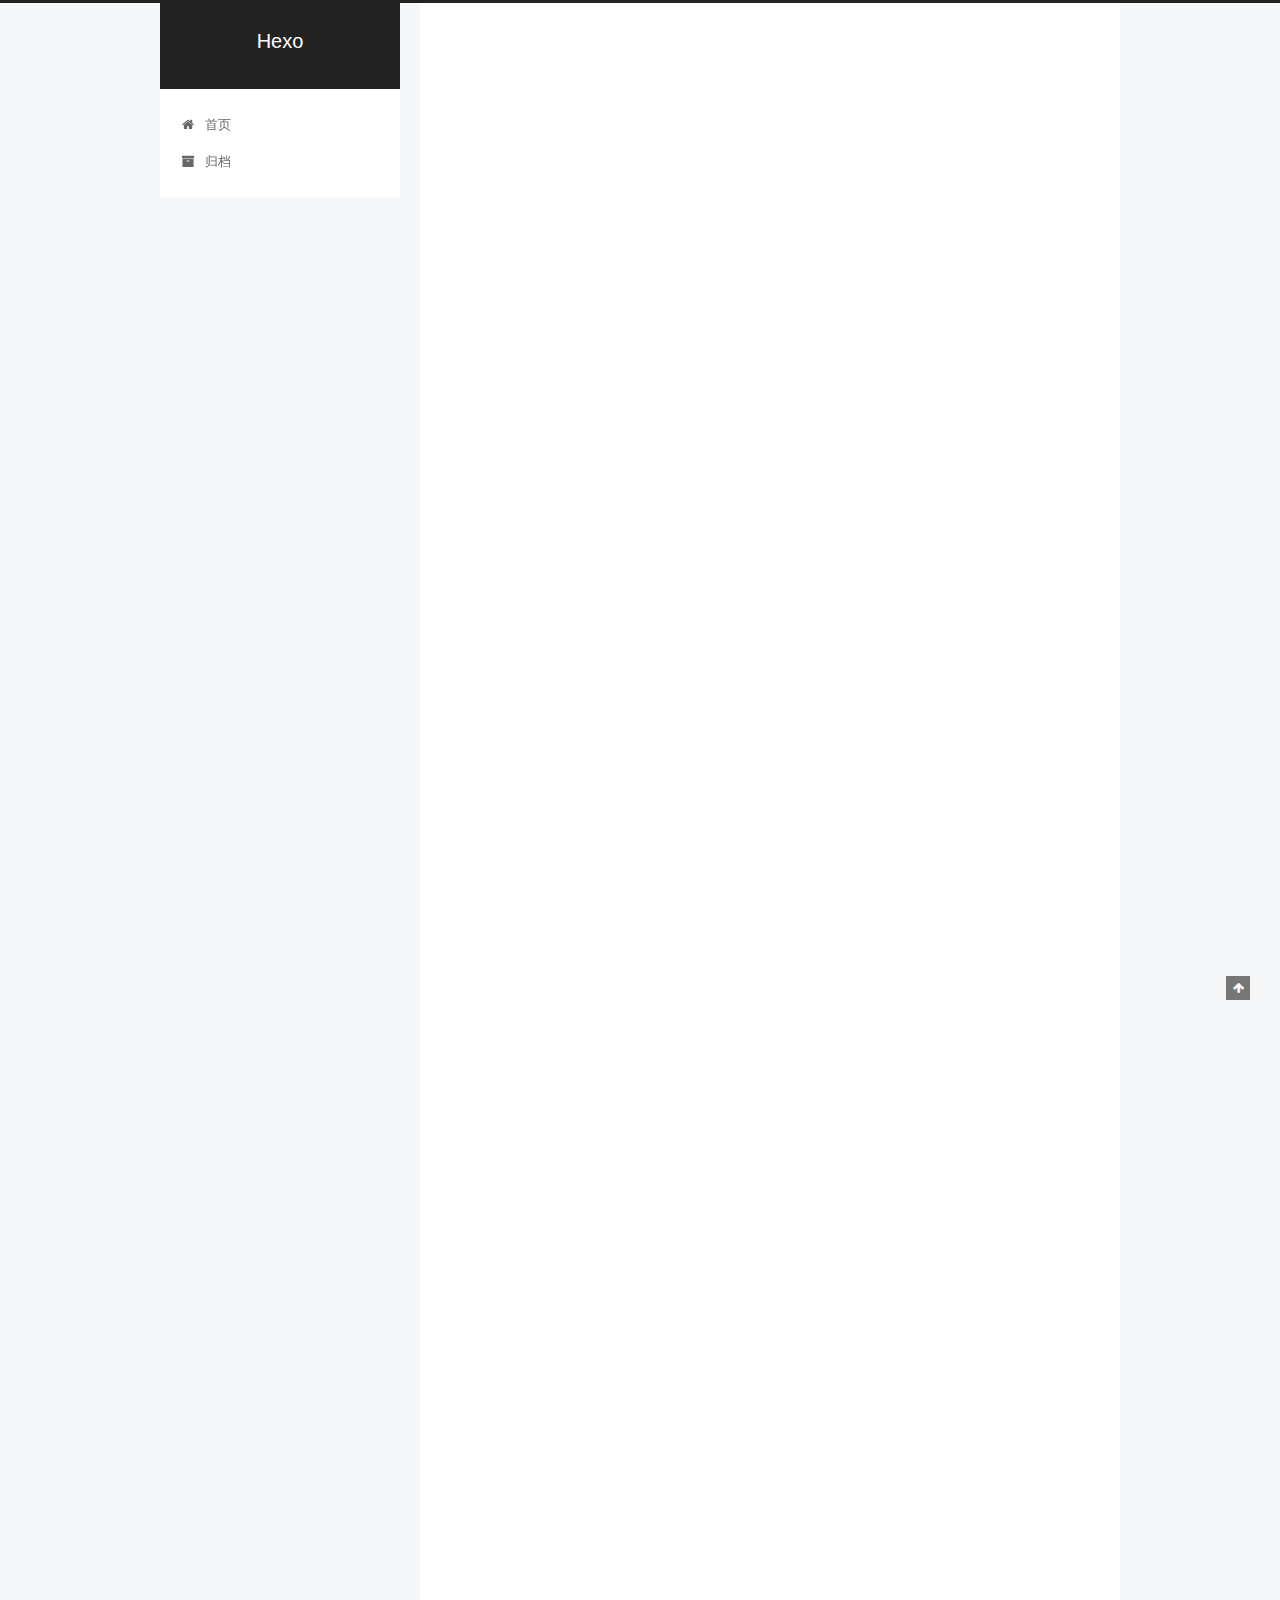
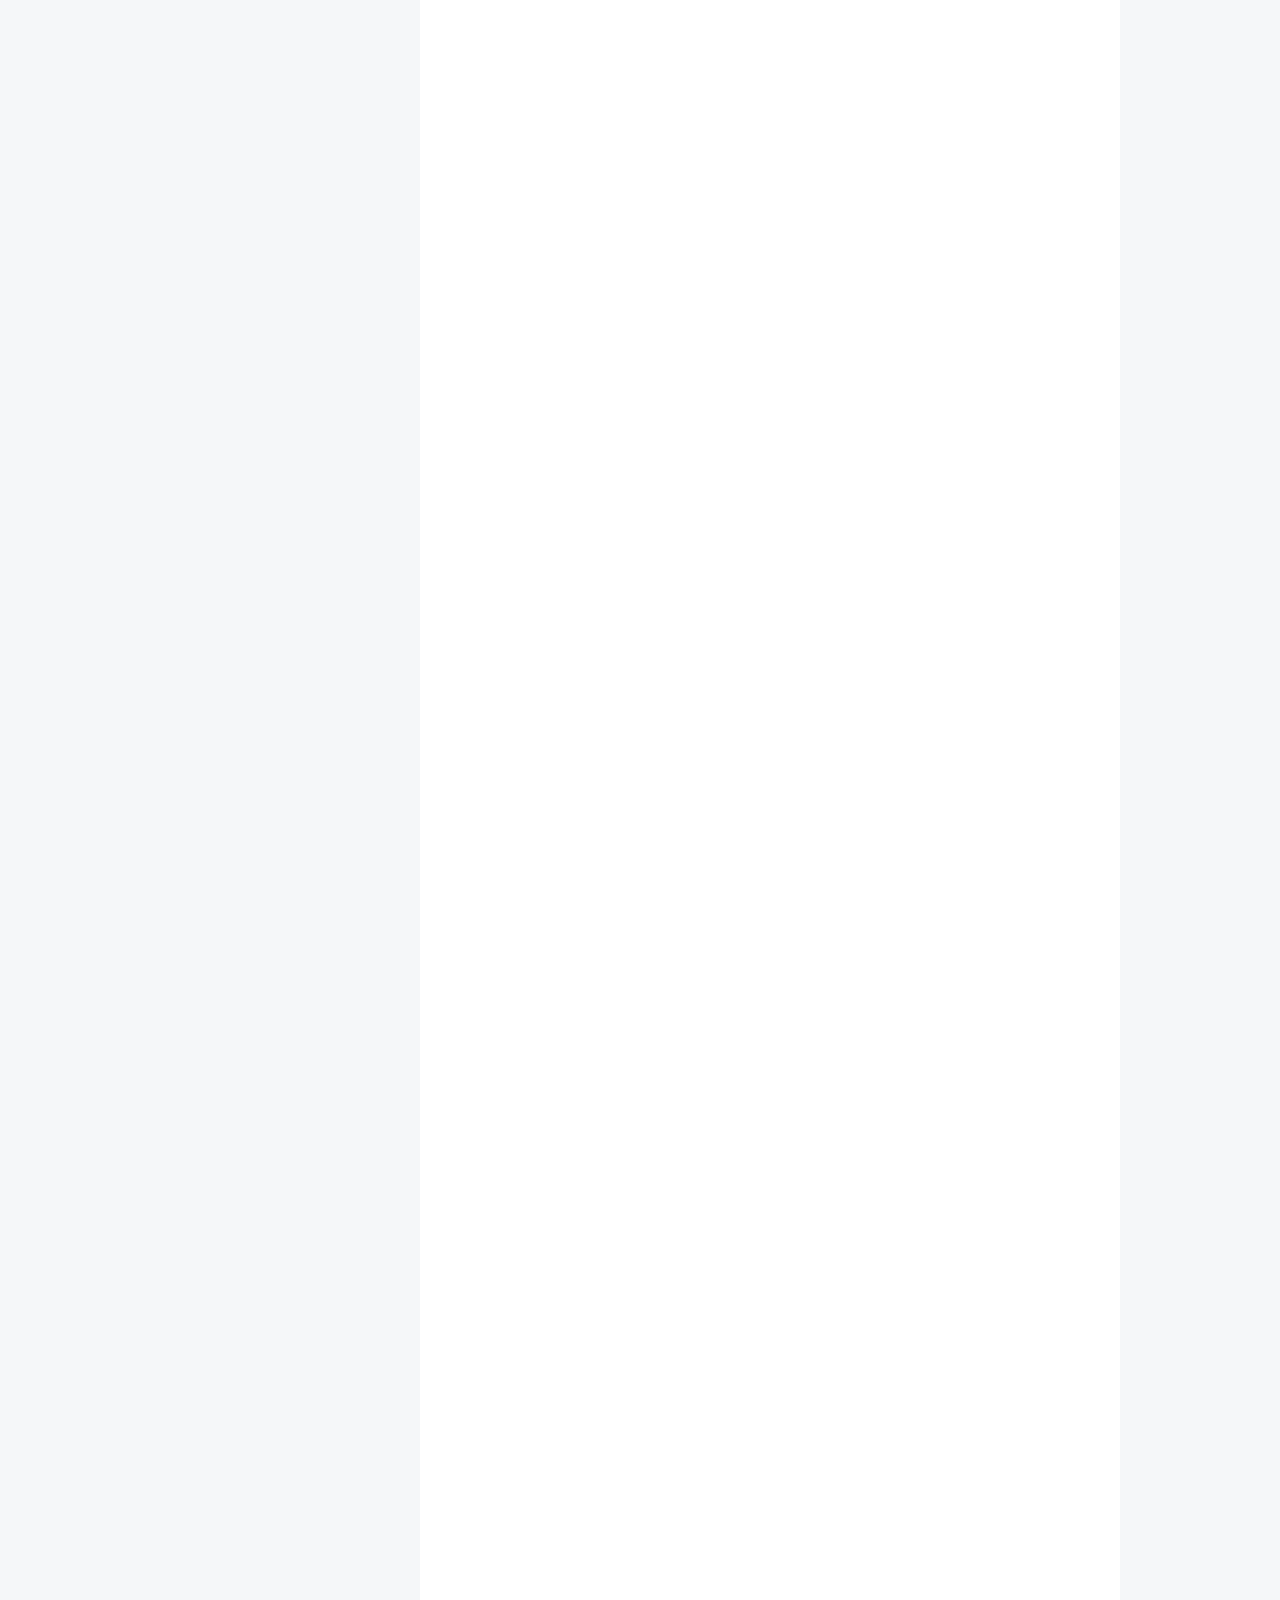
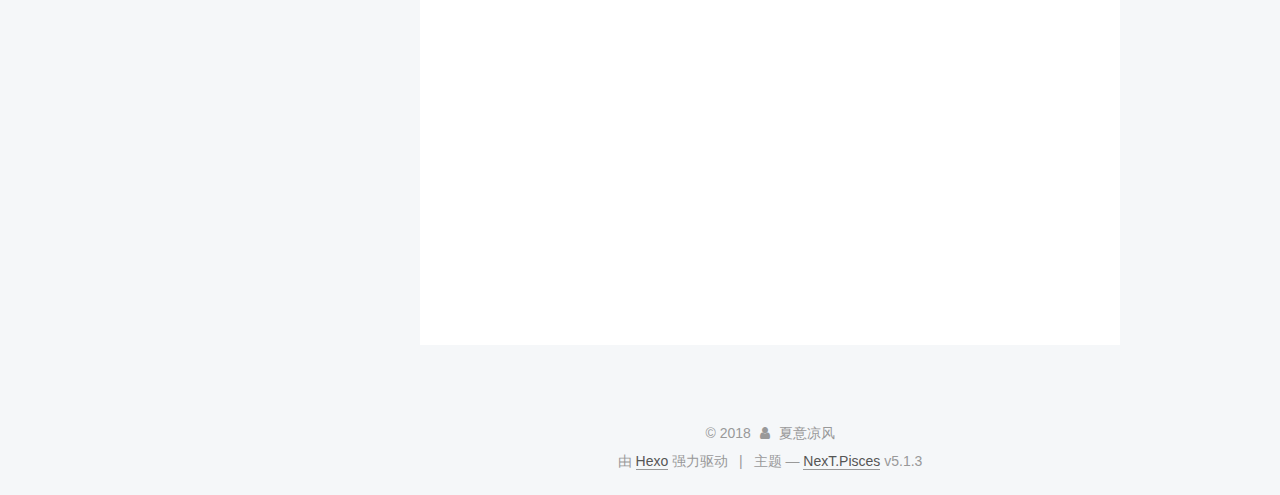
==== 2018/02/08/无缝滚动轮播/index.html @ 2b5c6878 "Site updated: 2018-03-02 18:00:50" ====
<!DOCTYPE html>



  


<html class="theme-next pisces use-motion" lang="zh-Hans">
<head>
  <meta charset="UTF-8"/>
<meta http-equiv="X-UA-Compatible" content="IE=edge" />
<meta name="viewport" content="width=device-width, initial-scale=1, maximum-scale=1"/>
<meta name="theme-color" content="#222">









<meta http-equiv="Cache-Control" content="no-transform" />
<meta http-equiv="Cache-Control" content="no-siteapp" />
















  
  
  <link href="/lib/fancybox/source/jquery.fancybox.css?v=2.1.5" rel="stylesheet" type="text/css" />







<link href="/lib/font-awesome/css/font-awesome.min.css?v=4.6.2" rel="stylesheet" type="text/css" />

<link href="/css/main.css?v=5.1.3" rel="stylesheet" type="text/css" />


  <link rel="apple-touch-icon" sizes="180x180" href="/images/apple-touch-icon-next.png?v=5.1.3">


  <link rel="icon" type="image/png" sizes="32x32" href="/images/favicon-32x32-next.png?v=5.1.3">


  <link rel="icon" type="image/png" sizes="16x16" href="/images/favicon-16x16-next.png?v=5.1.3">


  <link rel="mask-icon" href="/images/logo.svg?v=5.1.3" color="#222">





  <meta name="keywords" content="Hexo, NexT" />










<meta name="description" content="无缝滚动&amp;nbsp;&amp;nbsp;&amp;nbsp;&amp;nbsp;本文主要实现了带有缓冲运动、停顿、无缝滚动、外部按钮控制图片切换、鼠标移入暂停移出运动的轮播。 1.html结构123456789101112131415161718192021222324252627&amp;lt;div class=&quot;clearfix&quot;&amp;gt;    &amp;lt;div class=&quot;PptWrap&quot;&amp;gt;        &amp;lt;">
<meta property="og:type" content="article">
<meta property="og:title" content="无缝滚动轮播">
<meta property="og:url" content="http://yoursite.com/2018/02/08/无缝滚动轮播/index.html">
<meta property="og:site_name" content="Hexo">
<meta property="og:description" content="无缝滚动&amp;nbsp;&amp;nbsp;&amp;nbsp;&amp;nbsp;本文主要实现了带有缓冲运动、停顿、无缝滚动、外部按钮控制图片切换、鼠标移入暂停移出运动的轮播。 1.html结构123456789101112131415161718192021222324252627&amp;lt;div class=&quot;clearfix&quot;&amp;gt;    &amp;lt;div class=&quot;PptWrap&quot;&amp;gt;        &amp;lt;">
<meta property="og:locale" content="zh-Hans">
<meta property="og:updated_time" content="2018-03-02T07:36:48.607Z">
<meta name="twitter:card" content="summary">
<meta name="twitter:title" content="无缝滚动轮播">
<meta name="twitter:description" content="无缝滚动&amp;nbsp;&amp;nbsp;&amp;nbsp;&amp;nbsp;本文主要实现了带有缓冲运动、停顿、无缝滚动、外部按钮控制图片切换、鼠标移入暂停移出运动的轮播。 1.html结构123456789101112131415161718192021222324252627&amp;lt;div class=&quot;clearfix&quot;&amp;gt;    &amp;lt;div class=&quot;PptWrap&quot;&amp;gt;        &amp;lt;">



<script type="text/javascript" id="hexo.configurations">
  var NexT = window.NexT || {};
  var CONFIG = {
    root: '/',
    scheme: 'Pisces',
    version: '5.1.3',
    sidebar: {"position":"left","display":"post","offset":12,"b2t":false,"scrollpercent":false,"onmobile":false},
    fancybox: true,
    tabs: true,
    motion: {"enable":true,"async":false,"transition":{"post_block":"fadeIn","post_header":"slideDownIn","post_body":"slideDownIn","coll_header":"slideLeftIn","sidebar":"slideUpIn"}},
    duoshuo: {
      userId: '0',
      author: '博主'
    },
    algolia: {
      applicationID: '',
      apiKey: '',
      indexName: '',
      hits: {"per_page":10},
      labels: {"input_placeholder":"Search for Posts","hits_empty":"We didn't find any results for the search: ${query}","hits_stats":"${hits} results found in ${time} ms"}
    }
  };
</script>



  <link rel="canonical" href="http://yoursite.com/2018/02/08/无缝滚动轮播/"/>





  <title>无缝滚动轮播 | Hexo</title>
  








</head>

<body itemscope itemtype="http://schema.org/WebPage" lang="zh-Hans">

  
  
    
  

  <div class="container sidebar-position-left page-post-detail">
    <div class="headband"></div>

    <header id="header" class="header" itemscope itemtype="http://schema.org/WPHeader">
      <div class="header-inner"><div class="site-brand-wrapper">
  <div class="site-meta ">
    

    <div class="custom-logo-site-title">
      <a href="/"  class="brand" rel="start">
        <span class="logo-line-before"><i></i></span>
        <span class="site-title">Hexo</span>
        <span class="logo-line-after"><i></i></span>
      </a>
    </div>
      
        <p class="site-subtitle"></p>
      
  </div>

  <div class="site-nav-toggle">
    <button>
      <span class="btn-bar"></span>
      <span class="btn-bar"></span>
      <span class="btn-bar"></span>
    </button>
  </div>
</div>

<nav class="site-nav">
  

  
    <ul id="menu" class="menu">
      
        
        <li class="menu-item menu-item-home">
          <a href="/" rel="section">
            
              <i class="menu-item-icon fa fa-fw fa-home"></i> <br />
            
            首页
          </a>
        </li>
      
        
        <li class="menu-item menu-item-archives">
          <a href="/archives/" rel="section">
            
              <i class="menu-item-icon fa fa-fw fa-archive"></i> <br />
            
            归档
          </a>
        </li>
      

      
    </ul>
  

  
</nav>



 </div>
    </header>

    <main id="main" class="main">
      <div class="main-inner">
        <div class="content-wrap">
          <div id="content" class="content">
            

  <div id="posts" class="posts-expand">
    

  

  
  
  

  <article class="post post-type-normal" itemscope itemtype="http://schema.org/Article">
  
  
  
  <div class="post-block">
    <link itemprop="mainEntityOfPage" href="http://yoursite.com/2018/02/08/无缝滚动轮播/">

    <span hidden itemprop="author" itemscope itemtype="http://schema.org/Person">
      <meta itemprop="name" content="夏意凉风">
      <meta itemprop="description" content="">
      <meta itemprop="image" content="/images/avatar.gif">
    </span>

    <span hidden itemprop="publisher" itemscope itemtype="http://schema.org/Organization">
      <meta itemprop="name" content="Hexo">
    </span>

    
      <header class="post-header">

        
        
          <h1 class="post-title" itemprop="name headline">无缝滚动轮播</h1>
        

        <div class="post-meta">
          <span class="post-time">
            
              <span class="post-meta-item-icon">
                <i class="fa fa-calendar-o"></i>
              </span>
              
                <span class="post-meta-item-text">发表于</span>
              
              <time title="创建于" itemprop="dateCreated datePublished" datetime="2018-02-08T17:02:25+08:00">
                2018-02-08
              </time>
            

            

            
          </span>

          

          
            
          

          
          

          

          

          

        </div>
      </header>
    

    
    
    
    <div class="post-body" itemprop="articleBody">

      
      

      
        <h2 id="无缝滚动"><a href="#无缝滚动" class="headerlink" title="无缝滚动"></a>无缝滚动</h2><p>&nbsp;&nbsp;&nbsp;&nbsp;本文主要实现了带有缓冲运动、停顿、无缝滚动、外部按钮控制图片切换、鼠标移入暂停移出运动的轮播。</p>
<h3 id="1-html结构"><a href="#1-html结构" class="headerlink" title="1.html结构"></a>1.html结构</h3><figure class="highlight html"><table><tr><td class="gutter"><pre><span class="line">1</span><br><span class="line">2</span><br><span class="line">3</span><br><span class="line">4</span><br><span class="line">5</span><br><span class="line">6</span><br><span class="line">7</span><br><span class="line">8</span><br><span class="line">9</span><br><span class="line">10</span><br><span class="line">11</span><br><span class="line">12</span><br><span class="line">13</span><br><span class="line">14</span><br><span class="line">15</span><br><span class="line">16</span><br><span class="line">17</span><br><span class="line">18</span><br><span class="line">19</span><br><span class="line">20</span><br><span class="line">21</span><br><span class="line">22</span><br><span class="line">23</span><br><span class="line">24</span><br><span class="line">25</span><br><span class="line">26</span><br><span class="line">27</span><br></pre></td><td class="code"><pre><span class="line"><span class="tag">&lt;<span class="name">div</span> <span class="attr">class</span>=<span class="string">"clearfix"</span>&gt;</span></span><br><span class="line">    <span class="tag">&lt;<span class="name">div</span> <span class="attr">class</span>=<span class="string">"PptWrap"</span>&gt;</span></span><br><span class="line">        <span class="tag">&lt;<span class="name">div</span> <span class="attr">class</span>=<span class="string">"Ppt"</span>&gt;</span></span><br><span class="line">            <span class="tag">&lt;<span class="name">ul</span> <span class="attr">class</span>=<span class="string">"clearfix"</span>&gt;</span></span><br><span class="line">                <span class="tag">&lt;<span class="name">li</span>&gt;</span></span><br><span class="line">                   <span class="tag">&lt;<span class="name">img</span> <span class="attr">src</span>=<span class="string">"public/images/baijiu1.jpg"</span>&gt;</span></span><br><span class="line">                <span class="tag">&lt;/<span class="name">li</span>&gt;</span></span><br><span class="line">                <span class="tag">&lt;<span class="name">li</span>&gt;</span></span><br><span class="line">                   <span class="tag">&lt;<span class="name">img</span> <span class="attr">src</span>=<span class="string">"public/images/baijiu2.jpg"</span>&gt;</span></span><br><span class="line">                <span class="tag">&lt;/<span class="name">li</span>&gt;</span></span><br><span class="line">                <span class="tag">&lt;<span class="name">li</span>&gt;</span></span><br><span class="line">                   <span class="tag">&lt;<span class="name">img</span> <span class="attr">src</span>=<span class="string">"public/images/baijiu3.jpg"</span>&gt;</span></span><br><span class="line">                <span class="tag">&lt;/<span class="name">li</span>&gt;</span></span><br><span class="line">                <span class="tag">&lt;<span class="name">li</span>&gt;</span></span><br><span class="line">                   <span class="tag">&lt;<span class="name">imgsrc="public</span>/<span class="attr">images</span>/<span class="attr">baijiu1.jpg</span>"&gt;</span></span><br><span class="line">                <span class="tag">&lt;/<span class="name">li</span>&gt;</span></span><br><span class="line">            <span class="tag">&lt;/<span class="name">ul</span>&gt;</span></span><br><span class="line">        <span class="tag">&lt;/<span class="name">div</span>&gt;</span></span><br><span class="line">        <span class="tag">&lt;<span class="name">div</span> <span class="attr">class</span>=<span class="string">"PptBtn"</span>&gt;</span></span><br><span class="line">                <span class="tag">&lt;<span class="name">ul</span> <span class="attr">class</span>=<span class="string">"clearfix"</span>&gt;</span></span><br><span class="line">                    <span class="tag">&lt;<span class="name">li</span>&gt;</span><span class="tag">&lt;/<span class="name">li</span>&gt;</span></span><br><span class="line">                    <span class="tag">&lt;<span class="name">li</span>&gt;</span><span class="tag">&lt;/<span class="name">li</span>&gt;</span></span><br><span class="line">                    <span class="tag">&lt;<span class="name">li</span>&gt;</span><span class="tag">&lt;/<span class="name">li</span>&gt;</span></span><br><span class="line">                <span class="tag">&lt;/<span class="name">ul</span>&gt;</span></span><br><span class="line">        <span class="tag">&lt;/<span class="name">div</span>&gt;</span></span><br><span class="line">    <span class="tag">&lt;/<span class="name">div</span>&gt;</span>  </span><br><span class="line"><span class="tag">&lt;/<span class="name">div</span>&gt;</span></span><br></pre></td></tr></table></figure>
<p>&nbsp;&nbsp;&nbsp;&nbsp;在放置图片的ul中最后一张图片跟第一张图片是一样的，目的是为了让图片滚动到最后一张时，可以瞬间将ul的marginLeft或Left（需要position）置为0后紧接着做运动到第二张图片的运动来完成无缝滚动。</p>
<h3 id="2-js"><a href="#2-js" class="headerlink" title="2.js"></a>2.js</h3><figure class="highlight javascript"><table><tr><td class="gutter"><pre><span class="line">1</span><br><span class="line">2</span><br><span class="line">3</span><br><span class="line">4</span><br><span class="line">5</span><br><span class="line">6</span><br><span class="line">7</span><br><span class="line">8</span><br><span class="line">9</span><br><span class="line">10</span><br><span class="line">11</span><br><span class="line">12</span><br><span class="line">13</span><br><span class="line">14</span><br><span class="line">15</span><br><span class="line">16</span><br><span class="line">17</span><br><span class="line">18</span><br><span class="line">19</span><br><span class="line">20</span><br><span class="line">21</span><br><span class="line">22</span><br><span class="line">23</span><br><span class="line">24</span><br><span class="line">25</span><br><span class="line">26</span><br><span class="line">27</span><br><span class="line">28</span><br><span class="line">29</span><br><span class="line">30</span><br><span class="line">31</span><br><span class="line">32</span><br><span class="line">33</span><br><span class="line">34</span><br><span class="line">35</span><br><span class="line">36</span><br><span class="line">37</span><br><span class="line">38</span><br><span class="line">39</span><br><span class="line">40</span><br><span class="line">41</span><br><span class="line">42</span><br><span class="line">43</span><br><span class="line">44</span><br><span class="line">45</span><br><span class="line">46</span><br><span class="line">47</span><br><span class="line">48</span><br><span class="line">49</span><br><span class="line">50</span><br><span class="line">51</span><br><span class="line">52</span><br><span class="line">53</span><br></pre></td><td class="code"><pre><span class="line"><span class="keyword">var</span> baiJiuProductLiNumber = <span class="number">0</span>;</span><br><span class="line"><span class="keyword">var</span> y = <span class="literal">null</span>;</span><br><span class="line"><span class="keyword">var</span> x = <span class="number">0</span>;</span><br><span class="line"></span><br><span class="line"><span class="function"><span class="keyword">function</span> <span class="title">LunBoNext</span>(<span class="params"></span>) </span>&#123;</span><br><span class="line">    y = y - <span class="number">210</span>;</span><br><span class="line">    <span class="keyword">if</span> (PptUl.style.marginLeft == <span class="string">"-630px"</span>) &#123;</span><br><span class="line">        PptBtnLi[<span class="number">0</span>].style.background = <span class="string">"#8a6d3b"</span>;</span><br><span class="line">        PptUl.style.marginLeft = <span class="string">"0px"</span>;</span><br><span class="line">    &#125;</span><br><span class="line">    <span class="keyword">else</span> &#123;</span><br><span class="line">        <span class="keyword">for</span> (<span class="keyword">var</span> i = <span class="number">0</span>; i &lt; PptBtnLi.length; i++) &#123;</span><br><span class="line">           PptBtnLi[i].style.background = <span class="string">"#fff"</span>;</span><br><span class="line">        &#125;</span><br><span class="line">        <span class="keyword">if</span> (baiJiuProductLiNumber &gt;= <span class="number">2</span>) &#123;</span><br><span class="line">            PptBtnLi[<span class="number">0</span>].style.background = <span class="string">"#8a6d3b"</span>;</span><br><span class="line">        &#125;</span><br><span class="line">        <span class="keyword">else</span> &#123;</span><br><span class="line">           PptBtnLi[baiJiuProductLiNumber + <span class="number">1</span>].style.background = <span class="string">"#8a6d3b"</span></span><br><span class="line">        &#125;</span><br><span class="line">        startMove(PptUl, y, <span class="string">"marginLeft"</span>);</span><br><span class="line">    &#125;</span><br><span class="line">    baiJiuProductLiNumber++;</span><br><span class="line">    <span class="keyword">if</span> (baiJiuProductLiNumber &gt; <span class="number">3</span>) &#123;</span><br><span class="line">        baiJiuProductLiNumber = <span class="number">1</span>;</span><br><span class="line">        y = <span class="number">-210</span>;</span><br><span class="line">        <span class="keyword">for</span> (<span class="keyword">var</span> i = <span class="number">0</span>; i &lt; PptBtnLi.length; i++) &#123;</span><br><span class="line">           PptBtnLi[i].style.background = <span class="string">"#fff"</span>;</span><br><span class="line">        &#125;</span><br><span class="line">    PptBtnLi[baiJiuProductLiNumber].style.background = <span class="string">"#8a6d3b"</span>;</span><br><span class="line">        startMove(PptUl, y, <span class="string">"marginLeft"</span>);</span><br><span class="line">    &#125;</span><br><span class="line">&#125;</span><br><span class="line"><span class="keyword">for</span> (<span class="keyword">var</span> i = <span class="number">0</span>; i &lt; PptBtnLi.length; i++) &#123;</span><br><span class="line">    PptBtnLi[i].index = i;</span><br><span class="line">    PptBtnLi[i].onclick = <span class="function"><span class="keyword">function</span> (<span class="params"></span>) </span>&#123;</span><br><span class="line">        y = -(<span class="keyword">this</span>.index * <span class="number">210</span>);</span><br><span class="line">        baiJiuProductLiNumber = <span class="keyword">this</span>.index;</span><br><span class="line">        clearInterval(PptWrap.timer);</span><br><span class="line">        <span class="keyword">for</span> (<span class="keyword">var</span> i = <span class="number">0</span>; i &lt; PptBtnLi.length; i++) &#123;</span><br><span class="line">           PptBtnLi[i].style.background = <span class="string">"#fff"</span>;</span><br><span class="line">        &#125;</span><br><span class="line">        <span class="keyword">this</span>.style.background = <span class="string">"#8a6d3b"</span>;</span><br><span class="line">        startMove(tPptUl, y, <span class="string">"marginLeft"</span>);</span><br><span class="line">    &#125;</span><br><span class="line">&#125;</span><br><span class="line">PptWrap.timer = setInterval(LunBoNext, <span class="number">2000</span>);</span><br><span class="line">PptWrap.onmouseover = <span class="function"><span class="keyword">function</span> (<span class="params"></span>) </span>&#123;</span><br><span class="line">    clearInterval(PptWrap.timer);</span><br><span class="line">&#125;</span><br><span class="line">PptWrap.onmouseout = <span class="function"><span class="keyword">function</span> (<span class="params"></span>) </span>&#123;</span><br><span class="line">   PptWrap.timer = setInterval(LunBoNext, <span class="number">2000</span>);</span><br><span class="line">&#125;</span><br></pre></td></tr></table></figure>
<p>&nbsp;&nbsp;&nbsp;&nbsp;定义了baiJiuProductLiNumber和y两个全局变量，用来监控ul的marginleft，每滚动一张图片y就自减每个图片的宽度，baiJiuProductLiNumber则自增，当图片滚动到最后一张时，则重新定义它两的值。利用setInterval来每两秒执行一次图片滚动，当鼠标移入的时候则关闭定时器，移出则重新开启。for循环是点击按钮时同样根据全局变量baiJiuProductLiNumber和y来对图片进行切换和缓冲运动，同时被点击的按钮背景颜色也做相应变换。</p>
<h3 id="3-startMove运动框架"><a href="#3-startMove运动框架" class="headerlink" title="3.startMove运动框架"></a>3.startMove运动框架</h3><figure class="highlight js"><table><tr><td class="gutter"><pre><span class="line">1</span><br><span class="line">2</span><br><span class="line">3</span><br><span class="line">4</span><br><span class="line">5</span><br><span class="line">6</span><br><span class="line">7</span><br><span class="line">8</span><br><span class="line">9</span><br><span class="line">10</span><br><span class="line">11</span><br><span class="line">12</span><br><span class="line">13</span><br><span class="line">14</span><br><span class="line">15</span><br><span class="line">16</span><br><span class="line">17</span><br><span class="line">18</span><br><span class="line">19</span><br><span class="line">20</span><br><span class="line">21</span><br><span class="line">22</span><br><span class="line">23</span><br><span class="line">24</span><br><span class="line">25</span><br><span class="line">26</span><br><span class="line">27</span><br><span class="line">28</span><br><span class="line">29</span><br><span class="line">30</span><br><span class="line">31</span><br></pre></td><td class="code"><pre><span class="line"><span class="function"><span class="keyword">function</span> <span class="title">getStyle</span>(<span class="params">obj,name</span>)</span>&#123;</span><br><span class="line">    <span class="keyword">if</span>(obj.currentStyle)&#123;</span><br><span class="line">        <span class="keyword">return</span> obj.currentStyle[name];</span><br><span class="line">    &#125;<span class="keyword">else</span>&#123;</span><br><span class="line">        <span class="keyword">return</span> getComputedStyle(obj,<span class="literal">false</span>)[name];</span><br><span class="line">    &#125;</span><br><span class="line">&#125;</span><br><span class="line"><span class="function"><span class="keyword">function</span> <span class="title">startMove</span>(<span class="params">obj,iTarget,attr</span>)</span>&#123;</span><br><span class="line">    clearInterval(obj.timer);</span><br><span class="line">    obj.timer=setInterval(<span class="function"><span class="keyword">function</span>(<span class="params"></span>)</span>&#123;</span><br><span class="line">        <span class="keyword">var</span> cur=<span class="number">0</span>;</span><br><span class="line">        <span class="keyword">if</span>(attr==<span class="string">"opacity"</span>)&#123;</span><br><span class="line">            cur=<span class="built_in">Math</span>.round(<span class="built_in">parseFloat</span>(getStyle(obj,attr))*<span class="number">100</span>);            </span><br><span class="line">        &#125;<span class="keyword">else</span>&#123;</span><br><span class="line">            cur=<span class="built_in">parseInt</span>(getStyle(obj,attr));</span><br><span class="line">        &#125;</span><br><span class="line">        <span class="keyword">var</span> speed=(iTarget-cur)/<span class="number">8</span>;</span><br><span class="line">        speed=speed&gt;<span class="number">0</span>?<span class="built_in">Math</span>.ceil(speed):<span class="built_in">Math</span>.floor(speed);</span><br><span class="line">        <span class="keyword">if</span>(cur==iTarget)&#123;</span><br><span class="line">            clearInterval(obj.timer);</span><br><span class="line">        &#125;</span><br><span class="line">        <span class="keyword">else</span>&#123;</span><br><span class="line">            <span class="keyword">if</span>(attr==<span class="string">"opacity"</span>)&#123;</span><br><span class="line">                obj.style[attr]=(cur+speed)/<span class="number">100</span>;</span><br><span class="line">                obj.style.filter=<span class="string">"alpha(opacity:"</span>+(cur+speed)+<span class="string">")"</span>;</span><br><span class="line">            &#125;<span class="keyword">else</span> &#123;</span><br><span class="line">                obj.style[attr] = cur + speed + <span class="string">"px"</span>;</span><br><span class="line">            &#125;</span><br><span class="line">        &#125;</span><br><span class="line">    &#125;,<span class="number">30</span>)</span><br><span class="line">&#125;</span><br></pre></td></tr></table></figure>
<p>&nbsp;&nbsp;&nbsp;&nbsp;此框架中的getStyle函数是用来获取对象的属性，startMove函数比较常用，可以根据对象，属性，运动的目标值的变换来做多物体运动框架。每个对象都有自己的定时器，每次重新开启定时器都将关闭自己上一个定时器。</p>
<h3 id="4-链接"><a href="#4-链接" class="headerlink" title="4.链接"></a>4.链接</h3><p><a href="http://xiaoyeye.cc/scrolling/" target="_blank" rel="noopener">无缝滚动html</a></p>
<p><a href="https://github.com/xiayiliangfeng/scrolling.git" target="_blank" rel="noopener">github</a></p>

      
    </div>
    
    
    

    

    

    

    <footer class="post-footer">
      

      
      
      

      
        <div class="post-nav">
          <div class="post-nav-next post-nav-item">
            
              <a href="/2017/12/06/hello-world/" rel="next" title="Hello World">
                <i class="fa fa-chevron-left"></i> Hello World
              </a>
            
          </div>

          <span class="post-nav-divider"></span>

          <div class="post-nav-prev post-nav-item">
            
          </div>
        </div>
      

      
      
    </footer>
  </div>
  
  
  
  </article>



    <div class="post-spread">
      
    </div>
  </div>


          </div>
          


          

  



        </div>
        
          
  
  <div class="sidebar-toggle">
    <div class="sidebar-toggle-line-wrap">
      <span class="sidebar-toggle-line sidebar-toggle-line-first"></span>
      <span class="sidebar-toggle-line sidebar-toggle-line-middle"></span>
      <span class="sidebar-toggle-line sidebar-toggle-line-last"></span>
    </div>
  </div>

  <aside id="sidebar" class="sidebar">
    
    <div class="sidebar-inner">

      

      
        <ul class="sidebar-nav motion-element">
          <li class="sidebar-nav-toc sidebar-nav-active" data-target="post-toc-wrap">
            文章目录
          </li>
          <li class="sidebar-nav-overview" data-target="site-overview-wrap">
            站点概览
          </li>
        </ul>
      

      <section class="site-overview-wrap sidebar-panel">
        <div class="site-overview">
          <div class="site-author motion-element" itemprop="author" itemscope itemtype="http://schema.org/Person">
            
              <p class="site-author-name" itemprop="name">夏意凉风</p>
              <p class="site-description motion-element" itemprop="description"></p>
          </div>

          <nav class="site-state motion-element">

            
              <div class="site-state-item site-state-posts">
              
                <a href="/archives/">
              
                  <span class="site-state-item-count">2</span>
                  <span class="site-state-item-name">日志</span>
                </a>
              </div>
            

            

            

          </nav>

          

          <div class="links-of-author motion-element">
            
          </div>

          
          

          
          

          

        </div>
      </section>

      
      <!--noindex-->
        <section class="post-toc-wrap motion-element sidebar-panel sidebar-panel-active">
          <div class="post-toc">

            
              
            

            
              <div class="post-toc-content"><ol class="nav"><li class="nav-item nav-level-2"><a class="nav-link" href="#无缝滚动"><span class="nav-number">1.</span> <span class="nav-text"><a href="#&#x65E0;&#x7F1D;&#x6EDA;&#x52A8;" class="headerlink" title="&#x65E0;&#x7F1D;&#x6EDA;&#x52A8;"></a>&#x65E0;&#x7F1D;&#x6EDA;&#x52A8;</span></a><ol class="nav-child"><li class="nav-item nav-level-3"><a class="nav-link" href="#1-html结构"><span class="nav-number">1.1.</span> <span class="nav-text"><a href="#1-html&#x7ED3;&#x6784;" class="headerlink" title="1.html&#x7ED3;&#x6784;"></a>1.html&#x7ED3;&#x6784;</span></a></li><li class="nav-item nav-level-3"><a class="nav-link" href="#2-js"><span class="nav-number">1.2.</span> <span class="nav-text"><a href="#2-js" class="headerlink" title="2.js"></a>2.js</span></a></li><li class="nav-item nav-level-3"><a class="nav-link" href="#3-startMove运动框架"><span class="nav-number">1.3.</span> <span class="nav-text"><a href="#3-startMove&#x8FD0;&#x52A8;&#x6846;&#x67B6;" class="headerlink" title="3.startMove&#x8FD0;&#x52A8;&#x6846;&#x67B6;"></a>3.startMove&#x8FD0;&#x52A8;&#x6846;&#x67B6;</span></a></li><li class="nav-item nav-level-3"><a class="nav-link" href="#4-链接"><span class="nav-number">1.4.</span> <span class="nav-text"><a href="#4-&#x94FE;&#x63A5;" class="headerlink" title="4.&#x94FE;&#x63A5;"></a>4.&#x94FE;&#x63A5;</span></a></li></ol></li></ol></div>
            

          </div>
        </section>
      <!--/noindex-->
      

      

    </div>
  </aside>


        
      </div>
    </main>

    <footer id="footer" class="footer">
      <div class="footer-inner">
        <div class="copyright">&copy; <span itemprop="copyrightYear">2018</span>
  <span class="with-love">
    <i class="fa fa-user"></i>
  </span>
  <span class="author" itemprop="copyrightHolder">夏意凉风</span>

  
</div>


  <div class="powered-by">由 <a class="theme-link" target="_blank" href="https://hexo.io">Hexo</a> 强力驱动</div>



  <span class="post-meta-divider">|</span>



  <div class="theme-info">主题 &mdash; <a class="theme-link" target="_blank" href="https://github.com/iissnan/hexo-theme-next">NexT.Pisces</a> v5.1.3</div>




        







        
      </div>
    </footer>

    
      <div class="back-to-top">
        <i class="fa fa-arrow-up"></i>
        
      </div>
    

    

  </div>

  

<script type="text/javascript">
  if (Object.prototype.toString.call(window.Promise) !== '[object Function]') {
    window.Promise = null;
  }
</script>









  












  
  
    <script type="text/javascript" src="/lib/jquery/index.js?v=2.1.3"></script>
  

  
  
    <script type="text/javascript" src="/lib/fastclick/lib/fastclick.min.js?v=1.0.6"></script>
  

  
  
    <script type="text/javascript" src="/lib/jquery_lazyload/jquery.lazyload.js?v=1.9.7"></script>
  

  
  
    <script type="text/javascript" src="/lib/velocity/velocity.min.js?v=1.2.1"></script>
  

  
  
    <script type="text/javascript" src="/lib/velocity/velocity.ui.min.js?v=1.2.1"></script>
  

  
  
    <script type="text/javascript" src="/lib/fancybox/source/jquery.fancybox.pack.js?v=2.1.5"></script>
  


  


  <script type="text/javascript" src="/js/src/utils.js?v=5.1.3"></script>

  <script type="text/javascript" src="/js/src/motion.js?v=5.1.3"></script>



  
  


  <script type="text/javascript" src="/js/src/affix.js?v=5.1.3"></script>

  <script type="text/javascript" src="/js/src/schemes/pisces.js?v=5.1.3"></script>



  
  <script type="text/javascript" src="/js/src/scrollspy.js?v=5.1.3"></script>
<script type="text/javascript" src="/js/src/post-details.js?v=5.1.3"></script>



  


  <script type="text/javascript" src="/js/src/bootstrap.js?v=5.1.3"></script>



  


  




	





  





  












  





  

  

  

  
  

  

  

  

</body>
</html>
---- css/main.css ----
/* normalize.css v3.0.2 | MIT License | git.io/normalize */
html {
  font-family: sans-serif; /* 1 */
  -ms-text-size-adjust: 100%; /* 2 */
  -webkit-text-size-adjust: 100%; /* 2 */
}
body {
  margin: 0;
}
article,
aside,
details,
figcaption,
figure,
footer,
header,
hgroup,
main,
menu,
nav,
section,
summary {
  display: block;
}
audio,
canvas,
progress,
video {
  display: inline-block; /* 1 */
  vertical-align: baseline; /* 2 */
}
audio:not([controls]) {
  display: none;
  height: 0;
}
[hidden],
template {
  display: none;
}
a {
  background-color: transparent;
}
a:active,
a:hover {
  outline: 0;
}
abbr[title] {
  border-bottom: 1px dotted;
}
b,
strong {
  font-weight: bold;
}
dfn {
  font-style: italic;
}
h1 {
  font-size: 2em;
  margin: 0.67em 0;
}
mark {
  background: #ff0;
  color: #000;
}
small {
  font-size: 80%;
}
sub,
sup {
  font-size: 75%;
  line-height: 0;
  position: relative;
  vertical-align: baseline;
}
sup {
  top: -0.5em;
}
sub {
  bottom: -0.25em;
}
img {
  border: 0;
}
svg:not(:root) {
  overflow: hidden;
}
figure {
  margin: 1em 40px;
}
hr {
  -moz-box-sizing: content-box;
  box-sizing: content-box;
  height: 0;
}
pre {
  overflow: auto;
}
code,
kbd,
pre,
samp {
  font-family: monospace, monospace;
  font-size: 1em;
}
button,
input,
optgroup,
select,
textarea {
  color: inherit; /* 1 */
  font: inherit; /* 2 */
  margin: 0; /* 3 */
}
button {
  overflow: visible;
}
button,
select {
  text-transform: none;
}
button,
html input[type="button"],
input[type="reset"],
input[type="submit"] {
  -webkit-appearance: button; /* 2 */
  cursor: pointer; /* 3 */
}
button[disabled],
html input[disabled] {
  cursor: default;
}
button::-moz-focus-inner,
input::-moz-focus-inner {
  border: 0;
  padding: 0;
}
input {
  line-height: normal;
}
input[type="checkbox"],
input[type="radio"] {
  box-sizing: border-box; /* 1 */
  padding: 0; /* 2 */
}
input[type="number"]::-webkit-inner-spin-button,
input[type="number"]::-webkit-outer-spin-button {
  height: auto;
}
input[type="search"] {
  -webkit-appearance: textfield; /* 1 */
  -moz-box-sizing: content-box;
  -webkit-box-sizing: content-box; /* 2 */
  box-sizing: content-box;
}
input[type="search"]::-webkit-search-cancel-button,
input[type="search"]::-webkit-search-decoration {
  -webkit-appearance: none;
}
fieldset {
  border: 1px solid #c0c0c0;
  margin: 0 2px;
  padding: 0.35em 0.625em 0.75em;
}
legend {
  border: 0; /* 1 */
  padding: 0; /* 2 */
}
textarea {
  overflow: auto;
}
optgroup {
  font-weight: bold;
}
table {
  border-collapse: collapse;
  border-spacing: 0;
}
td,
th {
  padding: 0;
}
::selection {
  background: #262a30;
  color: #fff;
}
body {
  position: relative;
  font-family: 'Lato', "PingFang SC", "Microsoft YaHei", sans-serif;
  font-size: 14px;
  line-height: 2;
  color: #555;
  background: #f5f7f9;
}
@media (max-width: 767px) {
  body {
    padding-right: 0 !important;
  }
}
@media (min-width: 768px) and (max-width: 991px) {
  body {
    padding-right: 0 !important;
  }
}
@media (min-width: 1600px) {
  body {
    font-size: 16px;
  }
}
h1,
h2,
h3,
h4,
h5,
h6 {
  margin: 0;
  padding: 0;
  font-weight: bold;
  line-height: 1.5;
  font-family: 'Lato', "PingFang SC", "Microsoft YaHei", sans-serif;
}
h2,
h3,
h4,
h5,
h6 {
  margin: 20px 0 15px;
}
h1 {
  font-size: 22px;
}
@media (max-width: 767px) {
  h1 {
    font-size: 18px;
  }
}
h2 {
  font-size: 20px;
}
@media (max-width: 767px) {
  h2 {
    font-size: 16px;
  }
}
h3 {
  font-size: 18px;
}
@media (max-width: 767px) {
  h3 {
    font-size: 14px;
  }
}
h4 {
  font-size: 16px;
}
@media (max-width: 767px) {
  h4 {
    font-size: 12px;
  }
}
h5 {
  font-size: 14px;
}
@media (max-width: 767px) {
  h5 {
    font-size: 10px;
  }
}
h6 {
  font-size: 12px;
}
@media (max-width: 767px) {
  h6 {
    font-size: 8px;
  }
}
p {
  margin: 0 0 20px 0;
}
a {
  color: #555;
  text-decoration: none;
  outline: none;
  border-bottom: 1px solid #999;
  word-wrap: break-word;
}
a:hover {
  color: #222;
  border-bottom-color: #222;
}
blockquote {
  margin: 0;
  padding: 0;
}
img {
  display: block;
  margin: auto;
  max-width: 100%;
  height: auto;
}
hr {
  margin: 40px 0;
  height: 3px;
  border: none;
  background-color: #ddd;
  background-image: repeating-linear-gradient(-45deg, #fff, #fff 4px, transparent 4px, transparent 8px);
}
blockquote {
  padding: 0 15px;
  color: #666;
  border-left: 4px solid #ddd;
}
blockquote cite::before {
  content: "-";
  padding: 0 5px;
}
dt {
  font-weight: 700;
}
dd {
  margin: 0;
  padding: 0;
}
kbd {
  border: 1px solid #ccc;
  border-radius: 0.2em;
  box-shadow: 0.1em 0.1em 0.2em rgba(0,0,0,0.1);
  background-color: #f9f9f9;
  font-family: inherit;
  background-image: -webkit-linear-gradient(top, #eee, #fff, #eee);
  padding: 0.1em 0.3em;
  white-space: nowrap;
}
.text-left {
  text-align: left;
}
.text-center {
  text-align: center;
}
.text-right {
  text-align: right;
}
.text-justify {
  text-align: justify;
}
.text-nowrap {
  white-space: nowrap;
}
.text-lowercase {
  text-transform: lowercase;
}
.text-uppercase {
  text-transform: uppercase;
}
.text-capitalize {
  text-transform: capitalize;
}
.center-block {
  display: block;
  margin-left: auto;
  margin-right: auto;
}
.clearfix:before,
.clearfix:after {
  content: " ";
  display: table;
}
.clearfix:after {
  clear: both;
}
.pullquote {
  width: 45%;
}
.pullquote.left {
  float: left;
  margin-left: 5px;
  margin-right: 10px;
}
.pullquote.right {
  float: right;
  margin-left: 10px;
  margin-right: 5px;
}
.affix.affix.affix {
  position: fixed;
}
.translation {
  margin-top: -20px;
  font-size: 14px;
  color: #999;
}
.scrollbar-measure {
  width: 100px;
  height: 100px;
  overflow: scroll;
  position: absolute;
  top: -9999px;
}
.use-motion .motion-element {
  opacity: 0;
}
table {
  margin: 20px 0;
  width: 100%;
  border-collapse: collapse;
  border-spacing: 0;
  border: 1px solid #ddd;
  font-size: 14px;
  table-layout: fixed;
  word-wrap: break-all;
}
table>tbody>tr:nth-of-type(odd) {
  background-color: #f9f9f9;
}
table>tbody>tr:hover {
  background-color: #f5f5f5;
}
caption,
th,
td {
  padding: 8px;
  text-align: left;
  vertical-align: middle;
  font-weight: normal;
}
th,
td {
  border-bottom: 3px solid #ddd;
  border-right: 1px solid #eee;
}
th {
  padding-bottom: 10px;
  font-weight: 700;
}
td {
  border-bottom-width: 1px;
}
html,
body {
  height: 100%;
}
.container {
  position: relative;
  min-height: 100%;
}
.header-inner {
  margin: 0 auto;
  padding: 100px 0 70px;
  width: 700px;
}
@media (min-width: 1600px) {
  .container .header-inner {
    width: 900px;
  }
}
.main {
  padding-bottom: 150px;
}
.main-inner {
  margin: 0 auto;
  width: 700px;
}
@media (min-width: 1600px) {
  .container .main-inner {
    width: 900px;
  }
}
.footer {
  position: absolute;
  left: 0;
  bottom: 0;
  width: 100%;
  min-height: 50px;
}
.footer-inner {
  box-sizing: border-box;
  margin: 20px auto;
  width: 700px;
}
@media (min-width: 1600px) {
  .container .footer-inner {
    width: 900px;
  }
}
pre,
.highlight {
  overflow: auto;
  margin: 20px 0;
  padding: 0;
  font-size: 13px;
  color: #4d4d4c;
  background: #f7f7f7;
  line-height: 1.6;
}
pre,
code {
  font-family: consolas, Menlo, "PingFang SC", "Microsoft YaHei", monospace;
}
code {
  padding: 2px 4px;
  word-wrap: break-word;
  color: #555;
  background: #eee;
  border-radius: 3px;
  font-size: 13px;
}
pre {
  padding: 10px;
}
pre code {
  padding: 0;
  color: #4d4d4c;
  background: none;
  text-shadow: none;
}
.highlight {
  border-radius: 1px;
}
.highlight pre {
  border: none;
  margin: 0;
  padding: 10px 0;
}
.highlight table {
  margin: 0;
  width: auto;
  border: none;
}
.highlight td {
  border: none;
  padding: 0;
}
.highlight figcaption {
  font-size: 1em;
  color: #4d4d4c;
  line-height: 1em;
  margin-bottom: 1em;
}
.highlight figcaption:before,
.highlight figcaption:after {
  content: " ";
  display: table;
}
.highlight figcaption:after {
  clear: both;
}
.highlight figcaption a {
  float: right;
  color: #4d4d4c;
}
.highlight figcaption a:hover {
  border-bottom-color: #4d4d4c;
}
.highlight .gutter pre {
  padding-left: 10px;
  padding-right: 10px;
  color: #869194;
  text-align: right;
  background-color: #eff2f3;
}
.highlight .code pre {
  width: 100%;
  padding-left: 10px;
  padding-right: 10px;
  background-color: #f7f7f7;
}
.highlight .line {
  height: 20px;
}
.gutter {
  -webkit-user-select: none;
  -moz-user-select: none;
  -ms-user-select: none;
  user-select: none;
}
.gist table {
  width: auto;
}
.gist table td {
  border: none;
}
pre .deletion {
  background: #fdd;
}
pre .addition {
  background: #dfd;
}
pre .meta {
  color: #8959a8;
}
pre .comment {
  color: #8e908c;
}
pre .variable,
pre .attribute,
pre .tag,
pre .regexp,
pre .ruby .constant,
pre .xml .tag .title,
pre .xml .pi,
pre .xml .doctype,
pre .html .doctype,
pre .css .id,
pre .css .class,
pre .css .pseudo {
  color: #c82829;
}
pre .number,
pre .preprocessor,
pre .built_in,
pre .literal,
pre .params,
pre .constant,
pre .command {
  color: #f5871f;
}
pre .ruby .class .title,
pre .css .rules .attribute,
pre .string,
pre .value,
pre .inheritance,
pre .header,
pre .ruby .symbol,
pre .xml .cdata,
pre .special,
pre .number,
pre .formula {
  color: #718c00;
}
pre .title,
pre .css .hexcolor {
  color: #3e999f;
}
pre .function,
pre .python .decorator,
pre .python .title,
pre .ruby .function .title,
pre .ruby .title .keyword,
pre .perl .sub,
pre .javascript .title,
pre .coffeescript .title {
  color: #4271ae;
}
pre .keyword,
pre .javascript .function {
  color: #8959a8;
}
.full-image.full-image.full-image {
  border: none;
  max-width: 100%;
  width: auto;
  margin: 20px auto;
}
@media (min-width: 992px) {
  .full-image.full-image.full-image {
    max-width: none;
    width: 118%;
    margin: 0 -9%;
  }
}
.blockquote-center,
.page-home .post-type-quote blockquote,
.page-post-detail .post-type-quote blockquote {
  position: relative;
  margin: 40px 0;
  padding: 0;
  border-left: none;
  text-align: center;
}
.blockquote-center::before,
.page-home .post-type-quote blockquote::before,
.page-post-detail .post-type-quote blockquote::before,
.blockquote-center::after,
.page-home .post-type-quote blockquote::after,
.page-post-detail .post-type-quote blockquote::after {
  position: absolute;
  content: ' ';
  display: block;
  width: 100%;
  height: 24px;
  opacity: 0.2;
  background-repeat: no-repeat;
  background-position: 0 -6px;
  background-size: 22px 22px;
}
.blockquote-center::before,
.page-home .post-type-quote blockquote::before,
.page-post-detail .post-type-quote blockquote::before {
  top: -20px;
  background-image: url("../images/quote-l.svg");
  border-top: 1px solid #ccc;
}
.blockquote-center::after,
.page-home .post-type-quote blockquote::after,
.page-post-detail .post-type-quote blockquote::after {
  bottom: -20px;
  background-image: url("../images/quote-r.svg");
  border-bottom: 1px solid #ccc;
  background-position: 100% 8px;
}
.blockquote-center p,
.page-home .post-type-quote blockquote p,
.page-post-detail .post-type-quote blockquote p,
.blockquote-center div,
.page-home .post-type-quote blockquote div,
.page-post-detail .post-type-quote blockquote div {
  text-align: center;
}
.post .post-body .group-picture img {
  box-sizing: border-box;
  padding: 0 3px;
  border: none;
}
.post .group-picture-row {
  overflow: hidden;
  margin-top: 6px;
}
.post .group-picture-row:first-child {
  margin-top: 0;
}
.post .group-picture-column {
  float: left;
}
.page-post-detail .post-body .group-picture-column {
  float: none;
  margin-top: 10px;
  width: auto !important;
}
.page-post-detail .post-body .group-picture-column img {
  margin: 0 auto;
}
.page-archive .group-picture-container {
  overflow: hidden;
}
.page-archive .group-picture-row {
  float: left;
}
.page-archive .group-picture-row:first-child {
  margin-top: 6px;
}
.page-archive .group-picture-column {
  max-width: 150px;
  max-height: 150px;
}
.post-body .note {
  position: relative;
  padding: 15px;
  margin-bottom: 20px;
  border: 1px solid #eee;
  border-left-width: 5px;
  border-radius: 3px;
}
.post-body .note h2,
.post-body .note h3,
.post-body .note h4,
.post-body .note h5,
.post-body .note h6 {
  margin-top: 0;
  margin-bottom: 0;
  border-bottom: initial;
  padding-top: 0 !important;
}
.post-body .note p:first-child,
.post-body .note ul:first-child,
.post-body .note ol:first-child,
.post-body .note table:first-child,
.post-body .note pre:first-child,
.post-body .note blockquote:first-child {
  margin-top: 0;
}
.post-body .note p:last-child,
.post-body .note ul:last-child,
.post-body .note ol:last-child,
.post-body .note table:last-child,
.post-body .note pre:last-child,
.post-body .note blockquote:last-child {
  margin-bottom: 0;
}
.post-body .note.default {
  border-left-color: #777;
}
.post-body .note.default h2,
.post-body .note.default h3,
.post-body .note.default h4,
.post-body .note.default h5,
.post-body .note.default h6 {
  color: #777;
}
.post-body .note.primary {
  border-left-color: #6f42c1;
}
.post-body .note.primary h2,
.post-body .note.primary h3,
.post-body .note.primary h4,
.post-body .note.primary h5,
.post-body .note.primary h6 {
  color: #6f42c1;
}
.post-body .note.info {
  border-left-color: #428bca;
}
.post-body .note.info h2,
.post-body .note.info h3,
.post-body .note.info h4,
.post-body .note.info h5,
.post-body .note.info h6 {
  color: #428bca;
}
.post-body .note.success {
  border-left-color: #5cb85c;
}
.post-body .note.success h2,
.post-body .note.success h3,
.post-body .note.success h4,
.post-body .note.success h5,
.post-body .note.success h6 {
  color: #5cb85c;
}
.post-body .note.warning {
  border-left-color: #f0ad4e;
}
.post-body .note.warning h2,
.post-body .note.warning h3,
.post-body .note.warning h4,
.post-body .note.warning h5,
.post-body .note.warning h6 {
  color: #f0ad4e;
}
.post-body .note.danger {
  border-left-color: #d9534f;
}
.post-body .note.danger h2,
.post-body .note.danger h3,
.post-body .note.danger h4,
.post-body .note.danger h5,
.post-body .note.danger h6 {
  color: #d9534f;
}
.post-body .label {
  display: inline;
  padding: 0 2px;
  white-space: nowrap;
}
.post-body .label.default {
  background-color: #f0f0f0;
}
.post-body .label.primary {
  background-color: #efe6f7;
}
.post-body .label.info {
  background-color: #e5f2f8;
}
.post-body .label.success {
  background-color: #e7f4e9;
}
.post-body .label.warning {
  background-color: #fcf6e1;
}
.post-body .label.danger {
  background-color: #fae8eb;
}
.post-body .tabs {
  position: relative;
  display: block;
  margin-bottom: 20px;
  padding-top: 10px;
}
.post-body .tabs ul.nav-tabs {
  margin: 0;
  padding: 0;
  display: flex;
  margin-bottom: -1px;
}
@media (max-width: 413px) {
  .post-body .tabs ul.nav-tabs {
    display: block;
    margin-bottom: 5px;
  }
}
.post-body .tabs ul.nav-tabs li.tab {
  list-style-type: none !important;
  margin: 0 0.25em 0 0;
  border-top: 3px solid transparent;
  border-left: 1px solid transparent;
  border-right: 1px solid transparent;
}
@media (max-width: 413px) {
  .post-body .tabs ul.nav-tabs li.tab {
    margin: initial;
    border-top: 1px solid transparent;
    border-left: 3px solid transparent;
    border-right: 1px solid transparent;
    border-bottom: 1px solid transparent;
  }
}
.post-body .tabs ul.nav-tabs li.tab a {
  outline: 0;
  border-bottom: initial;
  display: block;
  line-height: 1.8em;
  padding: 0.25em 0.75em;
  transition-duration: 0.2s;
  transition-timing-function: ease-out;
  transition-delay: 0s;
}
.post-body .tabs ul.nav-tabs li.tab a i {
  width: 1.285714285714286em;
}
.post-body .tabs ul.nav-tabs li.tab.active {
  border-top: 3px solid #fc6423;
  border-left: 1px solid #ddd;
  border-right: 1px solid #ddd;
  background-color: #fff;
}
@media (max-width: 413px) {
  .post-body .tabs ul.nav-tabs li.tab.active {
    border-top: 1px solid #ddd;
    border-left: 3px solid #fc6423;
    border-right: 1px solid #ddd;
    border-bottom: 1px solid #ddd;
  }
}
.post-body .tabs ul.nav-tabs li.tab.active a {
  cursor: default;
  color: #555;
}
.post-body .tabs .tab-content {
  background-color: #fff;
}
.post-body .tabs .tab-content .tab-pane {
  border: 1px solid #ddd;
  padding: 20px 20px 0 20px;
}
.post-body .tabs .tab-content .tab-pane:not(.active) {
  display: none !important;
}
.post-body .tabs .tab-content .tab-pane.active {
  display: block !important;
}
.btn {
  display: inline-block;
  padding: 0 20px;
  font-size: 14px;
  color: #555;
  background: #fff;
  border: 2px solid #555;
  text-decoration: none;
  border-radius: 2px;
  transition-property: background-color;
  transition-duration: 0.2s;
  transition-timing-function: ease-in-out;
  transition-delay: 0s;
  line-height: 2;
}
.btn:hover {
  border-color: #222;
  color: #fff;
  background: #222;
}
.btn +.btn {
  margin: 0 0 8px 8px;
}
.btn .fa-fw {
  width: 1.285714285714286em;
  text-align: left;
}
.btn-bar {
  display: block;
  width: 22px;
  height: 2px;
  background: #555;
  border-radius: 1px;
}
.btn-bar+.btn-bar {
  margin-top: 4px;
}
.pagination {
  margin: 120px 0 40px;
  text-align: center;
  border-top: 1px solid #eee;
}
.page-number-basic,
.pagination .prev,
.pagination .next,
.pagination .page-number,
.pagination .space {
  display: inline-block;
  position: relative;
  top: -1px;
  margin: 0 10px;
  padding: 0 11px;
}
@media (max-width: 767px) {
  .page-number-basic,
  .pagination .prev,
  .pagination .next,
  .pagination .page-number,
  .pagination .space {
    margin: 0 5px;
  }
}
.pagination .prev,
.pagination .next,
.pagination .page-number {
  border-bottom: 0;
  border-top: 1px solid #eee;
  transition-property: border-color;
  transition-duration: 0.2s;
  transition-timing-function: ease-in-out;
  transition-delay: 0s;
}
.pagination .prev:hover,
.pagination .next:hover,
.pagination .page-number:hover {
  border-top-color: #222;
}
.pagination .space {
  padding: 0;
  margin: 0;
}
.pagination .prev {
  margin-left: 0;
}
.pagination .next {
  margin-right: 0;
}
.pagination .page-number.current {
  color: #fff;
  background: #ccc;
  border-top-color: #ccc;
}
@media (max-width: 767px) {
  .pagination {
    border-top: none;
  }
  .pagination .prev,
  .pagination .next,
  .pagination .page-number {
    margin-bottom: 10px;
    border-top: 0;
    border-bottom: 1px solid #eee;
    padding: 0 10px;
  }
  .pagination .prev:hover,
  .pagination .next:hover,
  .pagination .page-number:hover {
    border-bottom-color: #222;
  }
}
.comments {
  margin: 60px 20px 0;
}
.tag-cloud {
  text-align: center;
}
.tag-cloud a {
  display: inline-block;
  margin: 10px;
}
.back-to-top {
  box-sizing: border-box;
  position: fixed;
  bottom: -100px;
  right: 30px;
  z-index: 1050;
  padding: 0 6px;
  width: 24px;
  background: #222;
  font-size: 12px;
  opacity: 0.6;
  color: #fff;
  cursor: pointer;
  text-align: center;
  -webkit-transform: translateZ(0);
  transition-property: bottom;
  transition-duration: 0.2s;
  transition-timing-function: ease-in-out;
  transition-delay: 0s;
}
@media (min-width: 768px) and (max-width: 991px) {
  .back-to-top {
    display: none !important;
  }
}
@media (max-width: 767px) {
  .back-to-top {
    display: none !important;
  }
}
.back-to-top.back-to-top-on {
  bottom: 30px;
}
.header {
  background: transparent;
}
.header-inner {
  position: relative;
}
.headband {
  height: 3px;
  background: #222;
}
.site-meta {
  margin: 0;
  text-align: center;
}
@media (max-width: 767px) {
  .site-meta {
    text-align: center;
  }
}
.brand {
  position: relative;
  display: inline-block;
  padding: 0 40px;
  color: #fff;
  background: #222;
  border-bottom: none;
}
.brand:hover {
  color: #fff;
}
.logo {
  display: inline-block;
  margin-right: 5px;
  line-height: 36px;
  vertical-align: top;
}
.site-title {
  display: inline-block;
  vertical-align: top;
  line-height: 36px;
  font-size: 20px;
  font-weight: normal;
  font-family: 'Lato', "PingFang SC", "Microsoft YaHei", sans-serif;
}
.site-subtitle {
  margin-top: 10px;
  font-size: 13px;
  color: #ddd;
}
.use-motion .brand {
  opacity: 0;
}
.use-motion .logo,
.use-motion .site-title,
.use-motion .site-subtitle {
  opacity: 0;
  position: relative;
  top: -10px;
}
.site-nav-toggle {
  display: none;
  position: absolute;
  top: 10px;
  left: 10px;
}
@media (max-width: 767px) {
  .site-nav-toggle {
    display: block;
  }
}
.site-nav-toggle button {
  margin-top: 2px;
  padding: 9px 10px;
  background: transparent;
  border: none;
}
@media (max-width: 767px) {
  .site-nav {
    display: none;
    margin: 0 -10px;
    padding: 0 10px;
    clear: both;
    border-top: 1px solid #ddd;
  }
}
@media (min-width: 768px) and (max-width: 991px) {
  .site-nav {
    display: block !important;
  }
}
@media (min-width: 992px) {
  .site-nav {
    display: block !important;
  }
}
.menu {
  margin-top: 20px;
  padding-left: 0;
  text-align: center;
}
.menu .menu-item {
  display: inline-block;
  margin: 0 10px;
  list-style: none;
}
@media screen and (max-width: 767px) {
  .menu .menu-item {
    margin-top: 10px;
  }
}
.menu .menu-item a {
  display: block;
  font-size: 13px;
  line-height: inherit;
  border-bottom: 1px solid transparent;
  transition-property: border-color;
  transition-duration: 0.2s;
  transition-timing-function: ease-in-out;
  transition-delay: 0s;
}
.menu .menu-item a:hover,
.menu-item-active a {
  border-bottom-color: #222;
}
.menu .menu-item .fa {
  margin-right: 5px;
}
.use-motion .menu-item {
  opacity: 0;
}
.post-body {
  font-family: 'Lato', "PingFang SC", "Microsoft YaHei", sans-serif;
}
@media (max-width: 767px) {
  .post-body {
    word-break: break-word;
  }
}
.post-body .fancybox img {
  display: block !important;
  margin: 0 auto;
  cursor: pointer;
  cursor: zoom-in;
  cursor: -webkit-zoom-in;
}
.post-body .image-caption,
.post-body .figure .caption {
  margin: -20px auto 15px;
  text-align: center;
  font-size: 14px;
  color: #999;
  font-weight: bold;
  line-height: 1;
}
.post-sticky-flag {
  display: inline-block;
  font-size: 16px;
  -ms-transform: rotate(30deg);
  -webkit-transform: rotate(30deg);
  -moz-transform: rotate(30deg);
  -ms-transform: rotate(30deg);
  -o-transform: rotate(30deg);
  transform: rotate(30deg);
}
.use-motion .post-block,
.use-motion .pagination,
.use-motion .comments {
  opacity: 0;
}
.use-motion .post-header {
  opacity: 0;
}
.use-motion .post-body {
  opacity: 0;
}
.use-motion .collection-title {
  opacity: 0;
}
.posts-expand {
  padding-top: 40px;
}
@media (max-width: 767px) {
  .posts-expand {
    margin: 0 20px;
  }
  .post-body pre .gutter pre {
    padding-right: 10px;
  }
  .post-body .highlight {
    margin-left: 0px;
    margin-right: 0px;
    padding: 0;
  }
  .post-body .highlight .gutter pre {
    padding-right: 10px;
  }
}
@media (min-width: 992px) {
  .posts-expand .post-body {
    text-align: justify;
  }
}
.posts-expand .post-body h2,
.posts-expand .post-body h3,
.posts-expand .post-body h4,
.posts-expand .post-body h5,
.posts-expand .post-body h6 {
  padding-top: 10px;
}
.posts-expand .post-body h2 .header-anchor,
.posts-expand .post-body h3 .header-anchor,
.posts-expand .post-body h4 .header-anchor,
.posts-expand .post-body h5 .header-anchor,
.posts-expand .post-body h6 .header-anchor {
  float: right;
  margin-left: 10px;
  color: #ccc;
  border-bottom-style: none;
  visibility: hidden;
}
.posts-expand .post-body h2 .header-anchor:hover,
.posts-expand .post-body h3 .header-anchor:hover,
.posts-expand .post-body h4 .header-anchor:hover,
.posts-expand .post-body h5 .header-anchor:hover,
.posts-expand .post-body h6 .header-anchor:hover {
  color: inherit;
}
.posts-expand .post-body h2:hover .header-anchor,
.posts-expand .post-body h3:hover .header-anchor,
.posts-expand .post-body h4:hover .header-anchor,
.posts-expand .post-body h5:hover .header-anchor,
.posts-expand .post-body h6:hover .header-anchor {
  visibility: visible;
}
.posts-expand .post-body ul li {
  list-style: circle;
}
.posts-expand .post-body img {
  box-sizing: border-box;
  margin: auto;
  padding: 3px;
  border: 1px solid #ddd;
}
.posts-expand .post-body .fancybox img {
  margin: 0 auto 25px;
}
@media (max-width: 767px) {
  .posts-collapse {
    margin: 0 20px;
  }
  .posts-collapse .post-title,
  .posts-collapse .post-meta {
    display: block;
    width: auto;
    text-align: left;
  }
}
.posts-collapse {
  position: relative;
  z-index: 1010;
  margin-left: 55px;
}
.posts-collapse::after {
  content: " ";
  position: absolute;
  top: 20px;
  left: 0;
  margin-left: -2px;
  width: 4px;
  height: 100%;
  background: #f5f5f5;
  z-index: -1;
}
@media (max-width: 767px) {
  .posts-collapse {
    margin: 0 20px;
  }
}
.posts-collapse .collection-title {
  position: relative;
  margin: 60px 0;
}
.posts-collapse .collection-title h1,
.posts-collapse .collection-title h2 {
  margin-left: 20px;
}
.posts-collapse .collection-title small {
  color: #bbb;
  margin-left: 5px;
}
.posts-collapse .collection-title::before {
  content: " ";
  position: absolute;
  left: 0;
  top: 50%;
  margin-left: -4px;
  margin-top: -4px;
  width: 8px;
  height: 8px;
  background: #bbb;
  border-radius: 50%;
}
.posts-collapse .post {
  margin: 30px 0;
}
.posts-collapse .post-header {
  position: relative;
  transition-duration: 0.2s;
  transition-timing-function: ease-in-out;
  transition-delay: 0s;
  transition-property: border;
  border-bottom: 1px dashed #ccc;
}
.posts-collapse .post-header::before {
  content: " ";
  position: absolute;
  left: 0;
  top: 12px;
  width: 6px;
  height: 6px;
  margin-left: -4px;
  background: #bbb;
  border-radius: 50%;
  border: 1px solid #fff;
  transition-duration: 0.2s;
  transition-timing-function: ease-in-out;
  transition-delay: 0s;
  transition-property: background;
}
.posts-collapse .post-header:hover {
  border-bottom-color: #666;
}
.posts-collapse .post-header:hover::before {
  background: #222;
}
.posts-collapse .post-meta {
  position: absolute;
  font-size: 12px;
  left: 20px;
  top: 5px;
}
.posts-collapse .post-comments-count {
  display: none;
}
.posts-collapse .post-title {
  margin-left: 60px;
  font-size: 16px;
  font-weight: normal;
  line-height: inherit;
}
.posts-collapse .post-title::after {
  margin-left: 3px;
  opacity: 0.6;
}
.posts-collapse .post-title a {
  color: #666;
  border-bottom: none;
}
.page-home .post-type-quote .post-header,
.page-post-detail .post-type-quote .post-header,
.page-home .post-type-quote .post-tags,
.page-post-detail .post-type-quote .post-tags {
  display: none;
}
.posts-expand .post-title {
  text-align: center;
  word-break: break-word;
  font-weight: 400;
}
.posts-expand .post-title-link {
  display: inline-block;
  position: relative;
  color: #555;
  border-bottom: none;
  line-height: 1.2;
  vertical-align: top;
}
.posts-expand .post-title-link::before {
  content: "";
  position: absolute;
  width: 100%;
  height: 2px;
  bottom: 0;
  left: 0;
  background-color: #000;
  visibility: hidden;
  -webkit-transform: scaleX(0);
  -moz-transform: scaleX(0);
  -ms-transform: scaleX(0);
  -o-transform: scaleX(0);
  transform: scaleX(0);
  transition-duration: 0.2s;
  transition-timing-function: ease-in-out;
  transition-delay: 0s;
}
.posts-expand .post-title-link:hover::before {
  visibility: visible;
  -webkit-transform: scaleX(1);
  -moz-transform: scaleX(1);
  -ms-transform: scaleX(1);
  -o-transform: scaleX(1);
  transform: scaleX(1);
}
.posts-expand .post-title-link .fa {
  font-size: 16px;
}
.posts-expand .post-meta {
  margin: 3px 0 60px 0;
  color: #999;
  font-family: 'Lato', "PingFang SC", "Microsoft YaHei", sans-serif;
  font-size: 12px;
  text-align: center;
}
.posts-expand .post-meta .post-category-list {
  display: inline-block;
  margin: 0;
  padding: 3px;
}
.posts-expand .post-meta .post-category-list-link {
  color: #999;
}
.posts-expand .post-meta .post-description {
  font-size: 14px;
  margin-top: 2px;
}
.post-meta-divider {
  margin: 0 0.5em;
}
.post-meta-item-icon {
  margin-right: 3px;
}
@media (min-width: 768px) and (max-width: 991px) {
  .post-meta-item-icon {
    display: inline-block;
  }
}
@media (max-width: 767px) {
  .post-meta-item-icon {
    display: inline-block;
  }
}
@media (min-width: 768px) and (max-width: 991px) {
  .post-meta-item-text {
    display: none;
  }
}
@media (max-width: 767px) {
  .post-meta-item-text {
    display: none;
  }
}
@media (max-width: 767px) {
  .posts-expand .post-comments-count {
    display: none;
  }
}
.post-button {
  margin-top: 40px;
}
.posts-expand .post-tags {
  margin-top: 40px;
  text-align: center;
}
.posts-expand .post-tags a {
  display: inline-block;
  margin-right: 10px;
  font-size: 13px;
}
.post-nav {
  display: table;
  margin-top: 15px;
  width: 100%;
  border-top: 1px solid #eee;
}
.post-nav-divider {
  display: table-cell;
  width: 10%;
}
.post-nav-item {
  display: table-cell;
  padding: 10px 0 0 0;
  width: 45%;
  vertical-align: top;
}
.post-nav-item a {
  position: relative;
  display: block;
  line-height: 25px;
  font-size: 14px;
  color: #555;
  border-bottom: none;
}
.post-nav-item a:hover {
  color: #222;
  border-bottom: none;
}
.post-nav-item a:active {
  top: 2px;
}
.post-nav-item .fa {
  position: absolute;
  top: 8px;
  left: 0;
  font-size: 12px;
}
.post-nav-next a {
  padding-left: 15px;
}
.post-nav-prev {
  text-align: right;
}
.post-nav-prev a {
  padding-right: 15px;
}
.post-nav-prev .fa {
  right: 0;
  left: auto;
}
.posts-expand .post-eof {
  display: block;
  margin: 80px auto 60px;
  width: 8%;
  height: 1px;
  background: #ccc;
  text-align: center;
}
.post:last-child .post-eof.post-eof.post-eof {
  display: none;
}
.post-gallery {
  display: table;
  table-layout: fixed;
  width: 100%;
  border-collapse: separate;
}
.post-gallery-row {
  display: table-row;
}
.post-gallery .post-gallery-img {
  display: table-cell;
  text-align: center;
  vertical-align: middle;
  border: none;
}
.post-gallery .post-gallery-img img {
  max-width: 100%;
  max-height: 100%;
  border: none;
}
.fancybox-close,
.fancybox-close:hover {
  border: none;
}
.rtl.post-body p,
.rtl.post-body a,
.rtl.post-body h1,
.rtl.post-body h2,
.rtl.post-body h3,
.rtl.post-body h4,
.rtl.post-body h5,
.rtl.post-body h6,
.rtl.post-body li,
.rtl.post-body ul,
.rtl.post-body ol {
  direction: rtl;
  font-family: UKIJ Ekran;
}
.rtl.post-title {
  font-family: UKIJ Ekran;
}
.sidebar {
  position: fixed;
  right: 0;
  top: 0;
  bottom: 0;
  width: 0;
  z-index: 1040;
  box-shadow: inset 0 2px 6px #000;
  background: #222;
  -webkit-transform: translateZ(0);
}
.sidebar a {
  color: #999;
  border-bottom-color: #555;
}
.sidebar a:hover {
  color: #eee;
}
@media (min-width: 768px) and (max-width: 991px) {
  .sidebar {
    display: none !important;
  }
}
@media (max-width: 767px) {
  .sidebar {
    display: none !important;
  }
}
.sidebar-inner {
  position: relative;
  padding: 20px 10px;
  color: #999;
  text-align: center;
}
.site-overview-wrap {
  overflow: hidden;
}
.site-overview {
  overflow-y: auto;
  overflow-x: hidden;
}
.sidebar-toggle {
  position: fixed;
  right: 30px;
  bottom: 45px;
  width: 14px;
  height: 14px;
  padding: 5px;
  background: #222;
  line-height: 0;
  z-index: 1050;
  cursor: pointer;
  -webkit-transform: translateZ(0);
}
@media (min-width: 768px) and (max-width: 991px) {
  .sidebar-toggle {
    display: none !important;
  }
}
@media (max-width: 767px) {
  .sidebar-toggle {
    display: none !important;
  }
}
.sidebar-toggle-line {
  position: relative;
  display: inline-block;
  vertical-align: top;
  height: 2px;
  width: 100%;
  background: #fff;
  margin-top: 3px;
}
.sidebar-toggle-line:first-child {
  margin-top: 0;
}
.site-author-image {
  display: block;
  margin: 0 auto;
  padding: 2px;
  max-width: 120px;
  height: auto;
  border: 1px solid #eee;
}
.site-author-name {
  margin: 0;
  text-align: center;
  color: #222;
  font-weight: 600;
}
.site-description {
  margin-top: 0;
  text-align: center;
  font-size: 13px;
  color: #999;
}
.site-state {
  overflow: hidden;
  line-height: 1.4;
  white-space: nowrap;
  text-align: center;
}
.site-state-item {
  display: inline-block;
  padding: 0 15px;
  border-left: 1px solid #eee;
}
.site-state-item:first-child {
  border-left: none;
}
.site-state-item a {
  border-bottom: none;
}
.site-state-item-count {
  display: block;
  text-align: center;
  color: inherit;
  font-weight: 600;
  font-size: 16px;
}
.site-state-item-name {
  font-size: 13px;
  color: #999;
}
.feed-link {
  margin-top: 20px;
}
.feed-link a {
  display: inline-block;
  padding: 0 15px;
  color: #fc6423;
  border: 1px solid #fc6423;
  border-radius: 4px;
}
.feed-link a i {
  color: #fc6423;
  font-size: 14px;
}
.feed-link a:hover {
  color: #fff;
  background: #fc6423;
}
.feed-link a:hover i {
  color: #fff;
}
.links-of-author {
  margin-top: 20px;
}
.links-of-author a {
  display: inline-block;
  vertical-align: middle;
  margin-right: 10px;
  margin-bottom: 10px;
  border-bottom-color: #555;
  font-size: 13px;
}
.links-of-author a:before {
  display: inline-block;
  vertical-align: middle;
  margin-right: 3px;
  content: " ";
  width: 4px;
  height: 4px;
  border-radius: 50%;
  background: #0dbbab;
}
.links-of-blogroll {
  font-size: 13px;
}
.links-of-blogroll-title {
  margin-top: 20px;
  font-size: 14px;
  font-weight: 600;
}
.links-of-blogroll-list {
  margin: 0;
  padding: 0;
  list-style: none;
}
.links-of-blogroll-item {
  padding: 2px 10px;
}
.links-of-blogroll-item a {
  max-width: 280px;
  box-sizing: border-box;
  display: inline-block;
  overflow: hidden;
  white-space: nowrap;
  text-overflow: ellipsis;
}
.sidebar-nav {
  margin: 0 0 20px;
  padding-left: 0;
}
.sidebar-nav li {
  display: inline-block;
  cursor: pointer;
  border-bottom: 1px solid transparent;
  font-size: 14px;
  color: #555;
}
.sidebar-nav li:hover {
  color: #fc6423;
}
.page-post-detail .sidebar-nav-toc {
  padding: 0 5px;
}
.page-post-detail .sidebar-nav-overview {
  margin-left: 10px;
}
.sidebar-nav .sidebar-nav-active {
  color: #fc6423;
  border-bottom-color: #fc6423;
}
.sidebar-nav .sidebar-nav-active:hover {
  color: #fc6423;
}
.sidebar-panel {
  display: none;
}
.sidebar-panel-active {
  display: block;
}
.post-toc-empty {
  font-size: 14px;
  color: #666;
}
.post-toc-wrap {
  overflow: hidden;
}
.post-toc {
  overflow: auto;
}
.post-toc ol {
  margin: 0;
  padding: 0 2px 5px 10px;
  text-align: left;
  list-style: none;
  font-size: 14px;
}
.post-toc ol > ol {
  padding-left: 0;
}
.post-toc ol a {
  transition-duration: 0.2s;
  transition-timing-function: ease-in-out;
  transition-delay: 0s;
  transition-property: all;
  color: #666;
  border-bottom-color: #ccc;
}
.post-toc ol a:hover {
  color: #000;
  border-bottom-color: #000;
}
.post-toc .nav-item {
  overflow: hidden;
  text-overflow: ellipsis;
  white-space: nowrap;
  line-height: 1.8;
}
.post-toc .nav .nav-child {
  display: none;
}
.post-toc .nav .active > .nav-child {
  display: block;
}
.post-toc .nav .active-current > .nav-child {
  display: block;
}
.post-toc .nav .active-current > .nav-child > .nav-item {
  display: block;
}
.post-toc .nav .active > a {
  color: #fc6423;
  border-bottom-color: #fc6423;
}
.post-toc .nav .active-current > a {
  color: #fc6423;
}
.post-toc .nav .active-current > a:hover {
  color: #fc6423;
}
.footer {
  font-size: 14px;
  color: #999;
}
.footer img {
  border: none;
}
.footer-inner {
  text-align: center;
}
.with-love {
  display: inline-block;
  margin: 0 5px;
}
.powered-by,
.theme-info {
  display: inline-block;
}
.cc-license {
  margin-top: 10px;
  text-align: center;
}
.cc-license .cc-opacity {
  opacity: 0.7;
  border-bottom: none;
}
.cc-license .cc-opacity:hover {
  opacity: 0.9;
}
.cc-license img {
  display: inline-block;
}
.theme-next #ds-thread #ds-reset {
  color: #555;
}
.theme-next #ds-thread #ds-reset .ds-replybox {
  margin-bottom: 30px;
}
.theme-next #ds-thread #ds-reset .ds-replybox .ds-avatar,
.theme-next #ds-reset .ds-avatar img {
  box-shadow: none;
}
.theme-next #ds-thread #ds-reset .ds-textarea-wrapper {
  border-color: #c7d4e1;
  background: none;
  border-top-right-radius: 3px;
  border-top-left-radius: 3px;
}
.theme-next #ds-thread #ds-reset .ds-textarea-wrapper textarea {
  height: 60px;
}
.theme-next #ds-reset .ds-rounded-top {
  border-radius: 0;
}
.theme-next #ds-thread #ds-reset .ds-post-toolbar {
  box-sizing: border-box;
  border: 1px solid #c7d4e1;
  background: #f6f8fa;
}
.theme-next #ds-thread #ds-reset .ds-post-options {
  height: 40px;
  border: none;
  background: none;
}
.theme-next #ds-thread #ds-reset .ds-toolbar-buttons {
  top: 11px;
}
.theme-next #ds-thread #ds-reset .ds-sync {
  top: 5px;
}
.theme-next #ds-thread #ds-reset .ds-post-button {
  top: 4px;
  right: 5px;
  width: 90px;
  height: 30px;
  border: 1px solid #c5ced7;
  border-radius: 3px;
  background-image: linear-gradient(#fbfbfc, #f5f7f9);
  color: #60676d;
}
.theme-next #ds-thread #ds-reset .ds-post-button:hover {
  background-position: 0 -30px;
  color: #60676d;
}
.theme-next #ds-thread #ds-reset .ds-comments-info {
  padding: 10px 0;
}
.theme-next #ds-thread #ds-reset .ds-sort {
  display: none;
}
.theme-next #ds-thread #ds-reset li.ds-tab a.ds-current {
  border: none;
  background: #f6f8fa;
  color: #60676d;
}
.theme-next #ds-thread #ds-reset li.ds-tab a.ds-current:hover {
  background-color: #e9f0f7;
  color: #60676d;
}
.theme-next #ds-thread #ds-reset li.ds-tab a {
  border-radius: 2px;
  padding: 5px;
}
.theme-next #ds-thread #ds-reset .ds-login-buttons p {
  color: #999;
  line-height: 36px;
}
.theme-next #ds-thread #ds-reset .ds-login-buttons .ds-service-list li {
  height: 28px;
}
.theme-next #ds-thread #ds-reset .ds-service-list a {
  background: none;
  padding: 5px;
  border: 1px solid;
  border-radius: 3px;
  text-align: center;
}
.theme-next #ds-thread #ds-reset .ds-service-list a:hover {
  color: #fff;
  background: #666;
}
.theme-next #ds-thread #ds-reset .ds-service-list .ds-weibo {
  color: #fc9b00;
  border-color: #fc9b00;
}
.theme-next #ds-thread #ds-reset .ds-service-list .ds-weibo:hover {
  background: #fc9b00;
}
.theme-next #ds-thread #ds-reset .ds-service-list .ds-qq {
  color: #60a3ec;
  border-color: #60a3ec;
}
.theme-next #ds-thread #ds-reset .ds-service-list .ds-qq:hover {
  background: #60a3ec;
}
.theme-next #ds-thread #ds-reset .ds-service-list .ds-renren {
  color: #2e7ac4;
  border-color: #2e7ac4;
}
.theme-next #ds-thread #ds-reset .ds-service-list .ds-renren:hover {
  background: #2e7ac4;
}
.theme-next #ds-thread #ds-reset .ds-service-list .ds-douban {
  color: #37994c;
  border-color: #37994c;
}
.theme-next #ds-thread #ds-reset .ds-service-list .ds-douban:hover {
  background: #37994c;
}
.theme-next #ds-thread #ds-reset .ds-service-list .ds-kaixin {
  color: #fef20d;
  border-color: #fef20d;
}
.theme-next #ds-thread #ds-reset .ds-service-list .ds-kaixin:hover {
  background: #fef20d;
}
.theme-next #ds-thread #ds-reset .ds-service-list .ds-netease {
  color: #f00;
  border-color: #f00;
}
.theme-next #ds-thread #ds-reset .ds-service-list .ds-netease:hover {
  background: #f00;
}
.theme-next #ds-thread #ds-reset .ds-service-list .ds-sohu {
  color: #ffcb05;
  border-color: #ffcb05;
}
.theme-next #ds-thread #ds-reset .ds-service-list .ds-sohu:hover {
  background: #ffcb05;
}
.theme-next #ds-thread #ds-reset .ds-service-list .ds-baidu {
  color: #2831e0;
  border-color: #2831e0;
}
.theme-next #ds-thread #ds-reset .ds-service-list .ds-baidu:hover {
  background: #2831e0;
}
.theme-next #ds-thread #ds-reset .ds-service-list .ds-google {
  color: #166bec;
  border-color: #166bec;
}
.theme-next #ds-thread #ds-reset .ds-service-list .ds-google:hover {
  background: #166bec;
}
.theme-next #ds-thread #ds-reset .ds-service-list .ds-weixin {
  color: #00ce0d;
  border-color: #00ce0d;
}
.theme-next #ds-thread #ds-reset .ds-service-list .ds-weixin:hover {
  background: #00ce0d;
}
.theme-next #ds-thread #ds-reset .ds-service-list .ds-more-services {
  border: none;
}
.theme-next #ds-thread #ds-reset .ds-service-list .ds-more-services:hover {
  background: none;
}
.theme-next #ds-reset .duoshuo-ua-admin {
  display: inline-block;
  color: #f00;
}
.theme-next #ds-reset .duoshuo-ua-platform,
.theme-next #ds-reset .duoshuo-ua-browser {
  color: #ccc;
}
.theme-next #ds-reset .duoshuo-ua-platform .fa,
.theme-next #ds-reset .duoshuo-ua-browser .fa {
  display: inline-block;
  margin-right: 3px;
}
.theme-next #ds-reset .duoshuo-ua-separator {
  display: inline-block;
  margin-left: 5px;
}
.theme-next .this_ua {
  background-color: #ccc !important;
  border-radius: 4px;
  padding: 0 5px !important;
  margin: 1px 1px !important;
  border: 1px solid #bbb !important;
  color: #fff;
  display: inline-block !important;
}
.theme-next .this_ua.admin {
  background-color: #d9534f !important;
  border-color: #d9534f !important;
}
.theme-next .this_ua.platform.iOS,
.theme-next .this_ua.platform.Mac,
.theme-next .this_ua.platform.Windows {
  background-color: #39b3d7 !important;
  border-color: #46b8da !important;
}
.theme-next .this_ua.platform.Linux {
  background-color: #3a3a3a !important;
  border-color: #1f1f1f !important;
}
.theme-next .this_ua.platform.Android {
  background-color: #00c47d !important;
  border-color: #01b171 !important;
}
.theme-next .this_ua.browser.Mobile,
.theme-next .this_ua.browser.Chrome {
  background-color: #5cb85c !important;
  border-color: #4cae4c !important;
}
.theme-next .this_ua.browser.Firefox {
  background-color: #f0ad4e !important;
  border-color: #eea236 !important;
}
.theme-next .this_ua.browser.Maxthon,
.theme-next .this_ua.browser.IE {
  background-color: #428bca !important;
  border-color: #357ebd !important;
}
.theme-next .this_ua.browser.baidu,
.theme-next .this_ua.browser.UCBrowser,
.theme-next .this_ua.browser.Opera {
  background-color: #d9534f !important;
  border-color: #d43f3a !important;
}
.theme-next .this_ua.browser.Android,
.theme-next .this_ua.browser.QQBrowser {
  background-color: #78ace9 !important;
  border-color: #4cae4c !important;
}
.post-spread {
  margin-top: 20px;
  text-align: center;
}
.jiathis_style {
  display: inline-block;
}
.jiathis_style a {
  border: none;
}
.fa {
  font-family: FontAwesome !important;
}
.post-spread {
  margin-top: 20px;
  text-align: center;
}
.bdshare-slide-button-box a {
  border: none;
}
.bdsharebuttonbox {
  display: inline-block;
}
.bdsharebuttonbox a {
  border: none;
}
.local-search-pop-overlay {
  position: fixed;
  width: 100%;
  height: 100%;
  top: 0;
  left: 0;
  z-index: 2080;
  background-color: rgba(0,0,0,0.3);
}
.local-search-popup {
  display: none;
  position: fixed;
  top: 10%;
  left: 50%;
  margin-left: -350px;
  width: 700px;
  height: 80%;
  padding: 0;
  background: #fff;
  color: #333;
  z-index: 9999;
  border-radius: 5px;
}
@media (max-width: 767px) {
  .local-search-popup {
    padding: 0;
    top: 0;
    left: 0;
    margin: 0;
    width: 100%;
    height: 100%;
    border-radius: 0;
  }
}
.local-search-popup ul.search-result-list {
  padding: 0;
  margin: 0 5px;
}
.local-search-popup p.search-result {
  border-bottom: 1px dashed #ccc;
  padding: 5px 0;
}
.local-search-popup a.search-result-title {
  font-weight: bold;
  font-size: 16px;
}
.local-search-popup .search-keyword {
  border-bottom: 1px dashed #f00;
  font-weight: bold;
  color: #f00;
}
.local-search-popup .local-search-header {
  padding: 5px;
  height: 36px;
  background: #f5f5f5;
  border-top-left-radius: 5px;
  border-top-right-radius: 5px;
}
.local-search-popup #local-search-result {
  overflow: auto;
  position: relative;
  padding: 5px 25px;
  height: calc(100% - 55px);
}
.local-search-popup .local-search-input-wrapper {
  display: inline-block;
  width: calc(100% - 90px);
  height: 36px;
  line-height: 36px;
  padding: 0 5px;
}
.local-search-popup .local-search-input-wrapper input {
  padding: 8px 0;
  height: 20px;
  display: block;
  width: 100%;
  outline: none;
  border: none;
  background: transparent;
  vertical-align: middle;
}
.local-search-popup .search-icon,
.local-search-popup .popup-btn-close {
  display: inline-block;
  font-size: 18px;
  color: #999;
  height: 36px;
  width: 18px;
  padding-left: 10px;
  padding-right: 10px;
}
.local-search-popup .search-icon {
  float: left;
}
.local-search-popup .popup-btn-close {
  border-left: 1px solid #eee;
  float: right;
  cursor: pointer;
}
.local-search-popup #no-result {
  position: absolute;
  left: 50%;
  top: 50%;
  -webkit-transform: translate(-50%, -50%);
  -webkit-transform: translate(-50%, -50%);
  -moz-transform: translate(-50%, -50%);
  -ms-transform: translate(-50%, -50%);
  -o-transform: translate(-50%, -50%);
  transform: translate(-50%, -50%);
  color: #ccc;
}
@media (min-width: 768px) and (max-width: 991px) {
  .busuanzi-count {
    width: auto;
  }
}
@media (max-width: 767px) {
  .busuanzi-count {
    width: auto;
  }
}
.site-uv,
.site-pv,
.page-pv {
  display: inline-block;
}
.site-uv .busuanzi-value,
.site-pv .busuanzi-value,
.page-pv .busuanzi-value {
  margin: 0 5px;
}
.site-uv {
  margin-right: 10px;
}
.site-uv::after {
  content: "|";
  padding-left: 10px;
}
.page-archive .archive-page-counter {
  position: relative;
  top: 3px;
  left: 20px;
}
@media (max-width: 767px) {
  .page-archive .archive-page-counter {
    top: 5px;
  }
}
.page-archive .posts-collapse .archive-move-on {
  position: absolute;
  top: 11px;
  left: 0;
  margin-left: -6px;
  width: 10px;
  height: 10px;
  opacity: 0.5;
  background: #555;
  border: 1px solid #fff;
  border-radius: 50%;
}
.category-all-page .category-all-title {
  text-align: center;
}
.category-all-page .category-all {
  margin-top: 20px;
}
.category-all-page .category-list {
  margin: 0;
  padding: 0;
  list-style: none;
}
.category-all-page .category-list-item {
  margin: 5px 10px;
}
.category-all-page .category-list-count {
  color: #bbb;
}
.category-all-page .category-list-count:before {
  display: inline;
  content: " (";
}
.category-all-page .category-list-count:after {
  display: inline;
  content: ") ";
}
.category-all-page .category-list-child {
  padding-left: 10px;
}
#schedule ul#event-list {
  padding-left: 30px;
}
#schedule ul#event-list hr {
  margin: 20px 0 45px 0 !important;
  background: #222;
}
#schedule ul#event-list hr:after {
  display: inline-block;
  content: 'NOW';
  background: #222;
  color: #fff;
  font-weight: bold;
  text-align: right;
  padding: 0 5px;
}
#schedule ul#event-list li.event {
  margin: 20px 0px;
  background: #f9f9f9;
  padding-left: 10px;
  min-height: 40px;
}
#schedule ul#event-list li.event h2.event-summary {
  margin: 0;
  padding-bottom: 3px;
}
#schedule ul#event-list li.event h2.event-summary:before {
  display: inline-block;
  font-family: FontAwesome;
  font-size: 8px;
  content: '\f111';
  vertical-align: middle;
  margin-right: 25px;
  color: #bbb;
}
#schedule ul#event-list li.event span.event-relative-time {
  display: inline-block;
  font-size: 12px;
  font-weight: 400;
  padding-left: 12px;
  color: #bbb;
}
#schedule ul#event-list li.event span.event-details {
  display: block;
  color: #bbb;
  margin-left: 56px;
  padding-top: 3px;
  padding-bottom: 6px;
  text-indent: -24px;
  line-height: 18px;
}
#schedule ul#event-list li.event span.event-details:before {
  text-indent: 0;
  display: inline-block;
  width: 14px;
  font-family: FontAwesome;
  text-align: center;
  margin-right: 9px;
  color: #bbb;
}
#schedule ul#event-list li.event span.event-details.event-location:before {
  content: '\f041';
}
#schedule ul#event-list li.event span.event-details.event-duration:before {
  content: '\f017';
}
#schedule ul#event-list li.event-past {
  background: #fcfcfc;
}
#schedule ul#event-list li.event-past > * {
  opacity: 0.6;
}
#schedule ul#event-list li.event-past h2.event-summary {
  color: #bbb;
}
#schedule ul#event-list li.event-past h2.event-summary:before {
  color: #dfdfdf;
}
#schedule ul#event-list li.event-now {
  background: #222;
  color: #fff;
  padding: 15px 0 15px 10px;
}
#schedule ul#event-list li.event-now h2.event-summary:before {
  -webkit-transform: scale(1.2);
  -moz-transform: scale(1.2);
  -ms-transform: scale(1.2);
  -o-transform: scale(1.2);
  transform: scale(1.2);
  color: #fff;
  animation: dot-flash 1s alternate infinite ease-in-out;
}
#schedule ul#event-list li.event-now * {
  color: #fff !important;
}
@-moz-keyframes dot-flash {
  from {
    opacity: 1;
    -webkit-transform: scale(1.1);
    -moz-transform: scale(1.1);
    -ms-transform: scale(1.1);
    -o-transform: scale(1.1);
    transform: scale(1.1);
  }
  to {
    opacity: 0;
    -webkit-transform: scale(1);
    -moz-transform: scale(1);
    -ms-transform: scale(1);
    -o-transform: scale(1);
    transform: scale(1);
  }
}
@-webkit-keyframes dot-flash {
  from {
    opacity: 1;
    -webkit-transform: scale(1.1);
    -moz-transform: scale(1.1);
    -ms-transform: scale(1.1);
    -o-transform: scale(1.1);
    transform: scale(1.1);
  }
  to {
    opacity: 0;
    -webkit-transform: scale(1);
    -moz-transform: scale(1);
    -ms-transform: scale(1);
    -o-transform: scale(1);
    transform: scale(1);
  }
}
@-o-keyframes dot-flash {
  from {
    opacity: 1;
    -webkit-transform: scale(1.1);
    -moz-transform: scale(1.1);
    -ms-transform: scale(1.1);
    -o-transform: scale(1.1);
    transform: scale(1.1);
  }
  to {
    opacity: 0;
    -webkit-transform: scale(1);
    -moz-transform: scale(1);
    -ms-transform: scale(1);
    -o-transform: scale(1);
    transform: scale(1);
  }
}
@keyframes dot-flash {
  from {
    opacity: 1;
    -webkit-transform: scale(1.1);
    -moz-transform: scale(1.1);
    -ms-transform: scale(1.1);
    -o-transform: scale(1.1);
    transform: scale(1.1);
  }
  to {
    opacity: 0;
    -webkit-transform: scale(1);
    -moz-transform: scale(1);
    -ms-transform: scale(1);
    -o-transform: scale(1);
    transform: scale(1);
  }
}
.page-post-detail .sidebar-toggle-line {
  background: #fc6423;
}
.page-post-detail .comments {
  overflow: hidden;
}
.header {
  position: relative;
  margin: 0 auto;
  width: 960px;
}
@media (min-width: 768px) and (max-width: 991px) {
  .header {
    width: auto;
  }
}
@media (max-width: 767px) {
  .header {
    width: auto;
  }
}
.header-inner {
  position: absolute;
  top: 0;
  overflow: hidden;
  padding: 0;
  width: 240px;
  background: #fff;
  box-shadow: initial;
  border-radius: initial;
}
@media (min-width: 1600px) {
  .container .header-inner {
    width: 240px;
  }
}
@media (min-width: 768px) and (max-width: 991px) {
  .header-inner {
    position: relative;
    width: auto;
    border-radius: initial;
  }
}
@media (max-width: 767px) {
  .header-inner {
    position: relative;
    width: auto;
    border-radius: initial;
  }
}
.main:before,
.main:after {
  content: " ";
  display: table;
}
.main:after {
  clear: both;
}
@media (min-width: 768px) and (max-width: 991px) {
  .main {
    padding-bottom: 100px;
  }
}
@media (max-width: 767px) {
  .main {
    padding-bottom: 100px;
  }
}
.container .main-inner {
  width: 960px;
}
@media (min-width: 768px) and (max-width: 991px) {
  .container .main-inner {
    width: auto;
  }
}
@media (max-width: 767px) {
  .container .main-inner {
    width: auto;
  }
}
.content-wrap {
  float: right;
  box-sizing: border-box;
  padding: 40px;
  width: 700px;
  background: #fff;
  min-height: 700px;
  box-shadow: initial;
  border-radius: initial;
}
@media (min-width: 768px) and (max-width: 991px) {
  .content-wrap {
    width: 100%;
    padding: 20px;
    border-radius: initial;
  }
}
@media (max-width: 767px) {
  .content-wrap {
    width: 100%;
    padding: 20px;
    min-height: auto;
    border-radius: initial;
  }
}
.sidebar {
  position: static;
  float: left;
  margin-top: 300px;
  width: 240px;
  background: #f5f7f9;
  box-shadow: none;
}
@media (min-width: 768px) and (max-width: 991px) {
  .sidebar {
    display: none;
  }
}
@media (max-width: 767px) {
  .sidebar {
    display: none;
  }
}
.sidebar-toggle {
  display: none;
}
.footer-inner {
  width: 960px;
  padding-left: 260px;
}
@media (min-width: 768px) and (max-width: 991px) {
  .footer-inner {
    width: auto;
    padding-left: 0 !important;
    padding-right: 0 !important;
  }
}
@media (max-width: 767px) {
  .footer-inner {
    width: auto;
    padding-left: 0 !important;
    padding-right: 0 !important;
  }
}
.sidebar-position-right .header-inner {
  right: 0;
}
.sidebar-position-right .content-wrap {
  float: left;
}
.sidebar-position-right .sidebar {
  float: right;
}
.sidebar-position-right .footer-inner {
  padding-left: 0;
  padding-right: 260px;
}
.site-brand-wrapper {
  position: relative;
}
.site-meta {
  padding: 20px 0;
  color: #fff;
  background: #222;
}
@media (min-width: 768px) and (max-width: 991px) {
  .site-meta {
    box-shadow: 0 0 16px rgba(0,0,0,0.5);
  }
}
@media (max-width: 767px) {
  .site-meta {
    box-shadow: 0 0 16px rgba(0,0,0,0.5);
  }
}
.brand {
  padding: 0;
  background: none;
}
.brand:hover {
  color: #fff;
}
.site-subtitle {
  margin: 10px 10px 0;
  font-weight: initial;
}
.site-search form {
  display: none;
}
.site-nav {
  border-top: none;
}
@media (min-width: 768px) and (max-width: 991px) {
  .site-nav {
    display: none !important;
  }
}
@media (min-width: 768px) and (max-width: 991px) {
  .site-nav-on {
    display: block !important;
  }
}
.menu .menu-item {
  display: block;
  margin: 0;
}
.menu .menu-item a {
  position: relative;
  box-sizing: border-box;
  padding: 5px 20px;
  text-align: left;
  line-height: inherit;
  transition-property: background-color;
  transition-duration: 0.2s;
  transition-timing-function: ease-in-out;
  transition-delay: 0s;
}
.menu .menu-item a:hover,
.menu-item-active a {
  background: #f9f9f9;
  border-bottom-color: #fff;
}
.menu .menu-item br {
  display: none;
}
.menu-item-active a:after {
  content: " ";
  position: absolute;
  top: 50%;
  margin-top: -3px;
  right: 15px;
  width: 6px;
  height: 6px;
  border-radius: 50%;
  background-color: #bbb;
}
.btn-bar {
  background-color: #fff;
}
.site-nav-toggle {
  left: 20px;
  top: 50%;
  -webkit-transform: translateY(-50%);
  -webkit-transform: translateY(-50%);
  -moz-transform: translateY(-50%);
  -ms-transform: translateY(-50%);
  -o-transform: translateY(-50%);
  transform: translateY(-50%);
}
@media (min-width: 768px) and (max-width: 991px) {
  .site-nav-toggle {
    display: block;
  }
}
.use-motion .sidebar .motion-element {
  opacity: 1;
}
.sidebar {
  margin-left: -100%;
  right: auto;
  bottom: auto;
  -webkit-transform: none;
}
.sidebar-inner {
  box-sizing: border-box;
  width: 240px;
  color: #555;
  background: #fff;
  box-shadow: initial;
  border-radius: initial;
  opacity: 0;
}
.sidebar-inner.affix {
  position: fixed;
  top: 12px;
}
.sidebar-inner.affix-bottom {
  position: absolute;
}
.site-overview {
  margin: 0 2px;
  text-align: left;
}
.site-author:before,
.site-author:after {
  content: " ";
  display: table;
}
.site-author:after {
  clear: both;
}
.sidebar a {
  color: #555;
}
.sidebar a:hover {
  color: #222;
}
.site-state-item {
  padding: 0 10px;
}
.links-of-author-item a:before {
  display: none;
}
.links-of-author-item a {
  border-bottom: none;
  text-decoration: underline;
}
.feed-link {
  border-top: 1px dotted #ccc;
  border-bottom: 1px dotted #ccc;
  text-align: center;
}
.feed-link a {
  display: block;
  color: #fc6423;
  border: none;
}
.feed-link a:hover {
  background: none;
  color: #e34603;
}
.feed-link a:hover i {
  color: #e34603;
}
.links-of-author {
  display: flex;
  flex-wrap: wrap;
  justify-content: center;
}
.links-of-author-item {
  margin: 5px 0 0;
  width: 50%;
}
.links-of-author-item a {
  max-width: 216px;
  box-sizing: border-box;
  display: inline-block;
  margin-right: 0;
  margin-bottom: 0;
  padding: 0 5px;
  overflow: hidden;
  white-space: nowrap;
  text-overflow: ellipsis;
}
.links-of-author-item a {
  display: block;
  text-decoration: none;
}
.links-of-author-item a:hover {
  border-radius: 4px;
  background: #eee;
}
.links-of-author-item .fa {
  margin-right: 2px;
  font-size: 16px;
}
.links-of-author-item .fa-globe {
  font-size: 15px;
}
.links-of-blogroll {
  text-align: center;
  margin-top: 20px;
  padding: 3px 0 0;
  border-top: 1px dotted #ccc;
}
.links-of-blogroll-title {
  margin-top: 0;
}
.links-of-blogroll-item {
  padding: 0;
}
.links-of-blogroll-inline:before,
.links-of-blogroll-inline:after {
  content: " ";
  display: table;
}
.links-of-blogroll-inline:after {
  clear: both;
}
.links-of-blogroll-inline .links-of-blogroll-item {
  margin: 5px 0 0;
  width: 50%;
  display: inline-block;
  width: unset;
}
.links-of-blogroll-inline .links-of-blogroll-item a {
  max-width: 216px;
  box-sizing: border-box;
  display: inline-block;
  margin-right: 0;
  margin-bottom: 0;
  padding: 0 5px;
  overflow: hidden;
  white-space: nowrap;
  text-overflow: ellipsis;
}
@media (max-width: 767px) {
  .post-body {
    text-align: justify;
  }
}
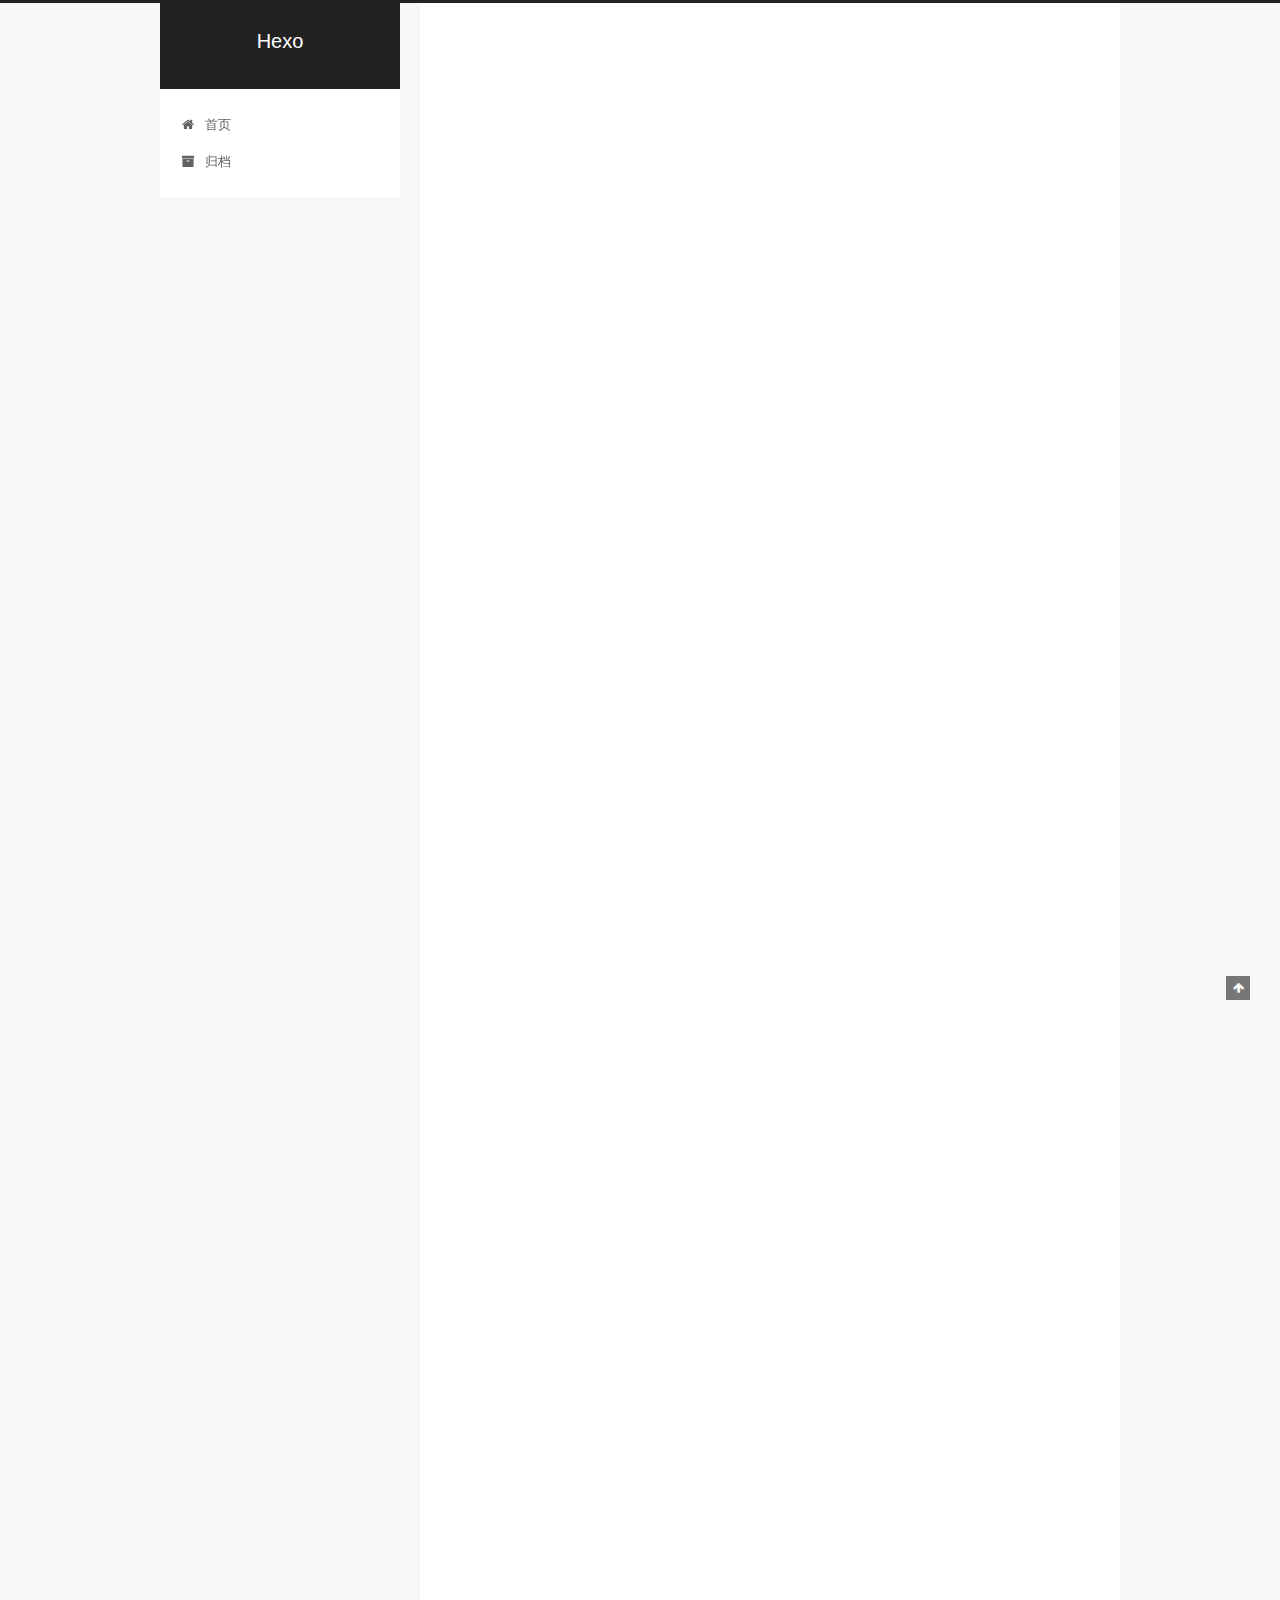
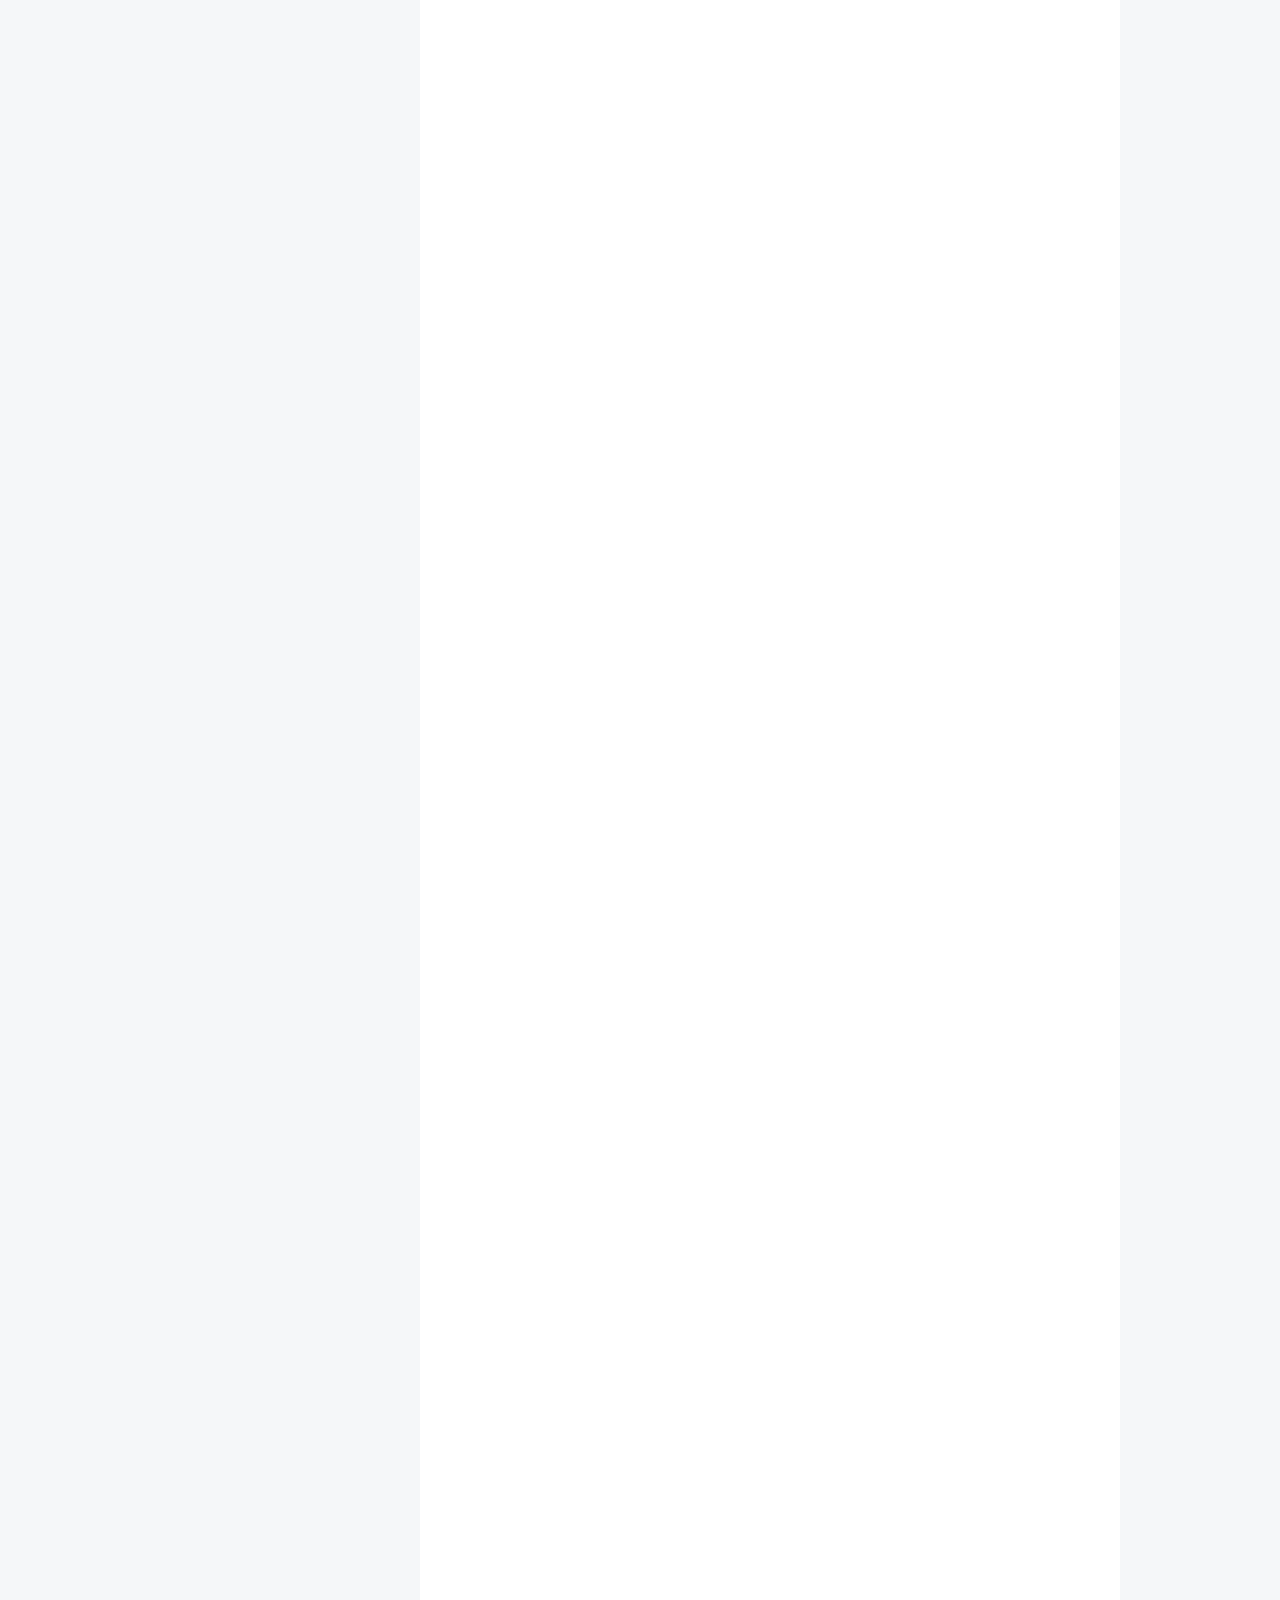
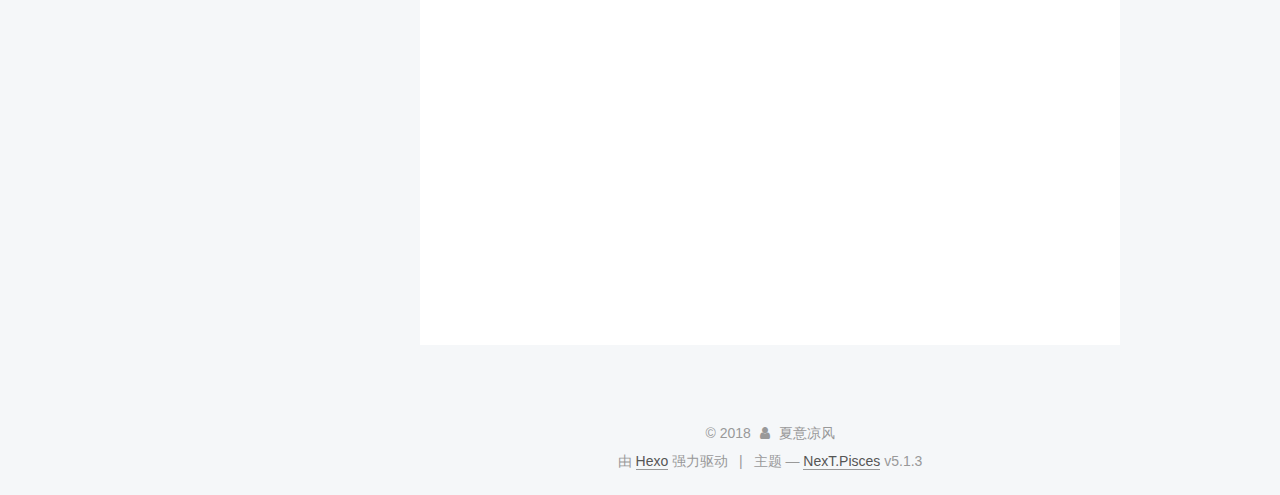
==== commit 18670391: "Site updated: 2018-03-02 21:24:23" ====
--- a/2018/02/08/无缝滚动轮播/index.html
+++ b/2018/02/08/无缝滚动轮播/index.html
@@ -456,7 +456,7 @@
             
 
             
-              <div class="post-toc-content"><ol class="nav"><li class="nav-item nav-level-2"><a class="nav-link" href="#无缝滚动"><span class="nav-number">1.</span> <span class="nav-text"><a href="#&#x65E0;&#x7F1D;&#x6EDA;&#x52A8;" class="headerlink" title="&#x65E0;&#x7F1D;&#x6EDA;&#x52A8;"></a>&#x65E0;&#x7F1D;&#x6EDA;&#x52A8;</span></a><ol class="nav-child"><li class="nav-item nav-level-3"><a class="nav-link" href="#1-html结构"><span class="nav-number">1.1.</span> <span class="nav-text"><a href="#1-html&#x7ED3;&#x6784;" class="headerlink" title="1.html&#x7ED3;&#x6784;"></a>1.html&#x7ED3;&#x6784;</span></a></li><li class="nav-item nav-level-3"><a class="nav-link" href="#2-js"><span class="nav-number">1.2.</span> <span class="nav-text"><a href="#2-js" class="headerlink" title="2.js"></a>2.js</span></a></li><li class="nav-item nav-level-3"><a class="nav-link" href="#3-startMove运动框架"><span class="nav-number">1.3.</span> <span class="nav-text"><a href="#3-startMove&#x8FD0;&#x52A8;&#x6846;&#x67B6;" class="headerlink" title="3.startMove&#x8FD0;&#x52A8;&#x6846;&#x67B6;"></a>3.startMove&#x8FD0;&#x52A8;&#x6846;&#x67B6;</span></a></li><li class="nav-item nav-level-3"><a class="nav-link" href="#4-链接"><span class="nav-number">1.4.</span> <span class="nav-text"><a href="#4-&#x94FE;&#x63A5;" class="headerlink" title="4.&#x94FE;&#x63A5;"></a>4.&#x94FE;&#x63A5;</span></a></li></ol></li></ol></div>
+              <div class="post-toc-content"><ol class="nav"><li class="nav-item nav-level-2"><a class="nav-link" href="#无缝滚动"><span class="nav-number">1.</span> <span class="nav-text">无缝滚动</span></a><ol class="nav-child"><li class="nav-item nav-level-3"><a class="nav-link" href="#1-html结构"><span class="nav-number">1.1.</span> <span class="nav-text">1.html结构</span></a></li><li class="nav-item nav-level-3"><a class="nav-link" href="#2-js"><span class="nav-number">1.2.</span> <span class="nav-text">2.js</span></a></li><li class="nav-item nav-level-3"><a class="nav-link" href="#3-startMove运动框架"><span class="nav-number">1.3.</span> <span class="nav-text">3.startMove运动框架</span></a></li><li class="nav-item nav-level-3"><a class="nav-link" href="#4-链接"><span class="nav-number">1.4.</span> <span class="nav-text">4.链接</span></a></li></ol></li></ol></div>
             
 
           </div>
--- a/css/main.css
+++ b/css/main.css
@@ -1823,7 +1823,7 @@
   width: 4px;
   height: 4px;
   border-radius: 50%;
-  background: #0dbbab;
+  background: #ffa79d;
 }
 .links-of-blogroll {
   font-size: 13px;
